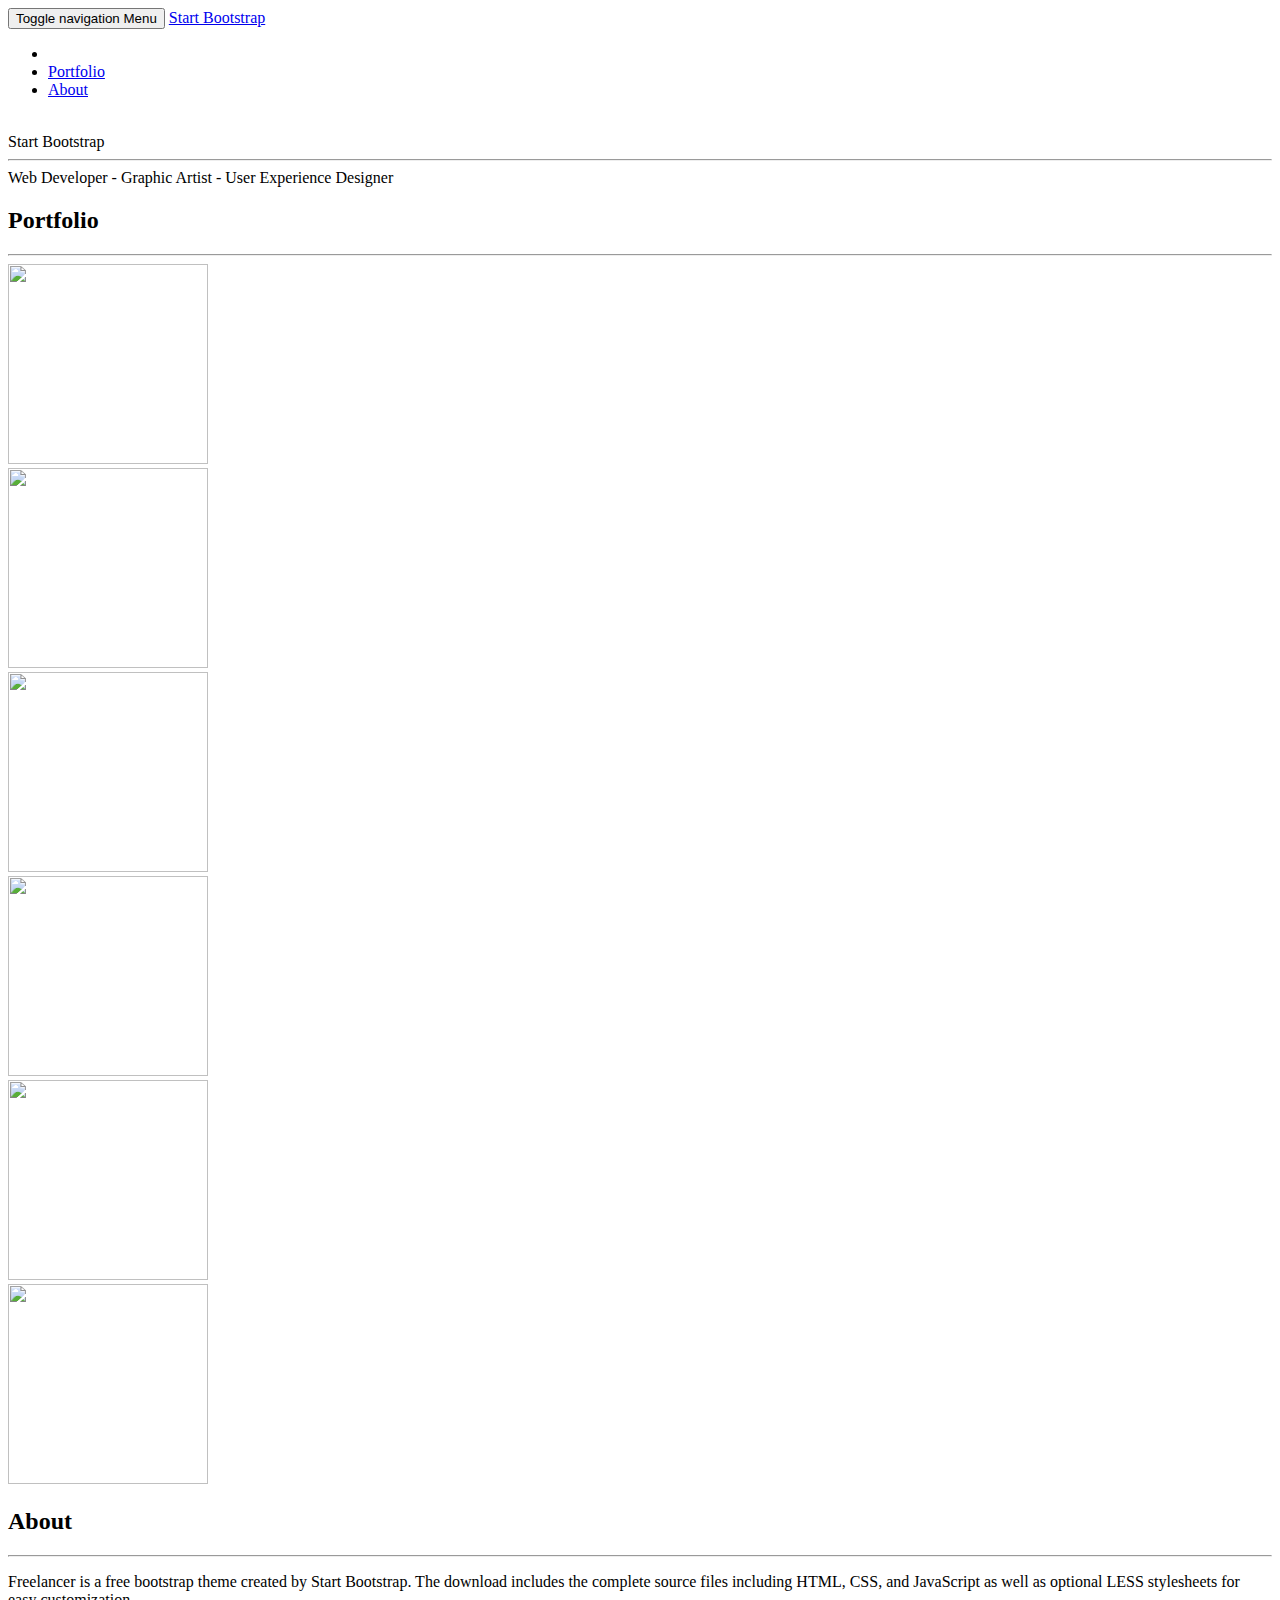
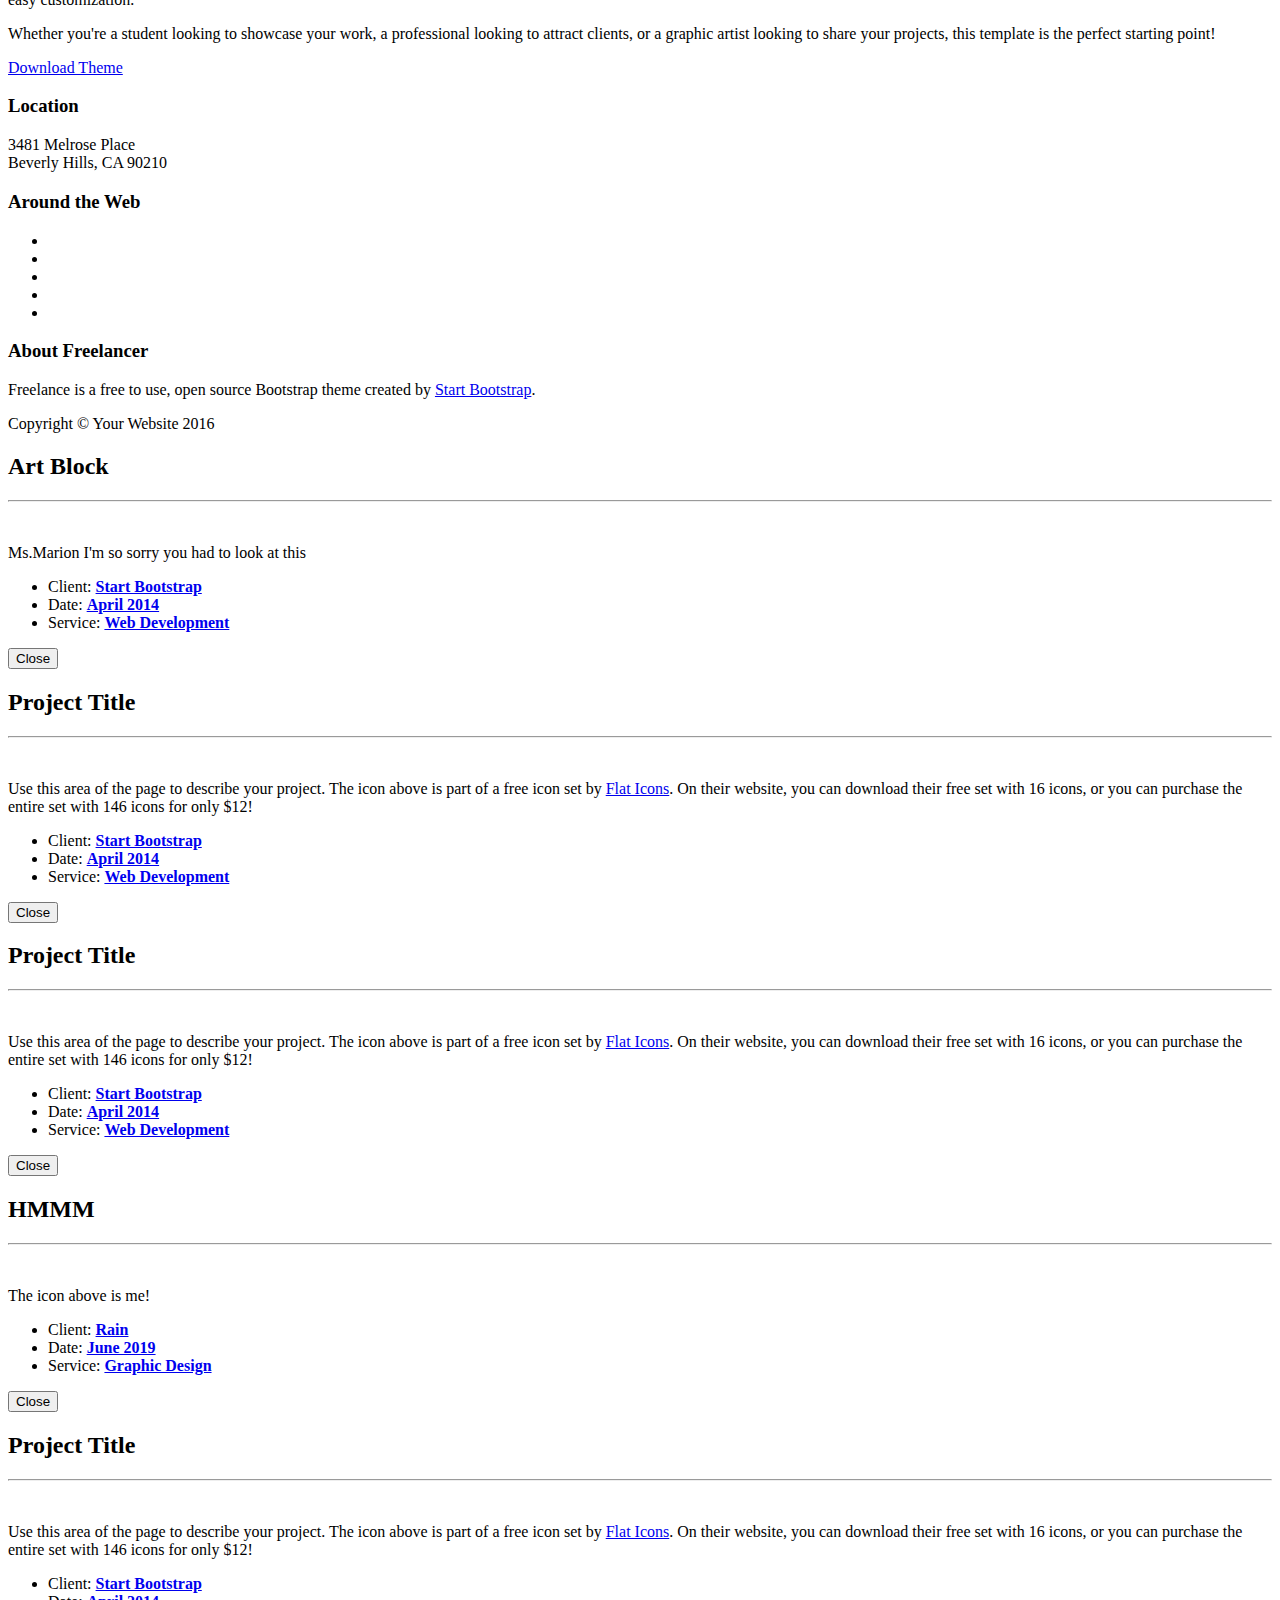
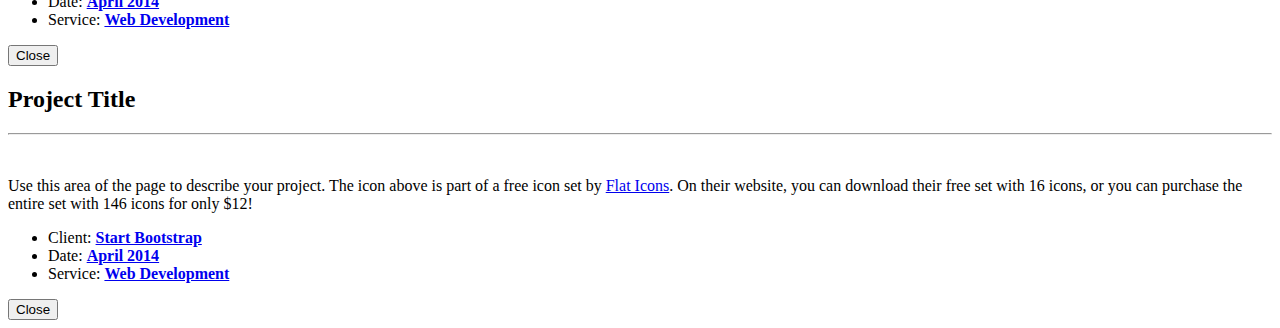
==== index.html @ fb4798d5 "Created index.html" ====
<!DOCTYPE html>
<html lang="en">

<head>

    <meta charset="utf-8">
    <meta http-equiv="X-UA-Compatible" content="IE=edge">
    <meta name="viewport" content="width=device-width, initial-scale=1">
    <meta name="description" content="">
    <meta name="author" content="">

    <title>Freelancer - Start Bootstrap Theme</title>

    <!-- Bootstrap Core CSS -->
    <link rel="stylesheet" href="https://maxcdn.bootstrapcdn.com/bootstrap/3.3.6/css/bootstrap.min.css" integrity="sha384-1q8mTJOASx8j1Au+a5WDVnPi2lkFfwwEAa8hDDdjZlpLegxhjVME1fgjWPGmkzs7" crossorigin="anonymous">

    <!-- Theme CSS -->
    <link href="style.css" rel="stylesheet">
    
    <!-- Custom Fonts -->
    <link href="font-awesome.css" rel="stylesheet">
    <link href="https://fonts.googleapis.com/css?family=Montserrat:400,700" rel="stylesheet" type="text/css">
    <link href="https://fonts.googleapis.com/css?family=Lato:400,700,400italic,700italic" rel="stylesheet" type="text/css">

    <!-- HTML5 Shim and Respond.js IE8 support of HTML5 elements and media queries -->
    <!-- WARNING: Respond.js doesn't work if you view the page via file:// -->
    <!--[if lt IE 9]>
        <script src="https://oss.maxcdn.com/libs/html5shiv/3.7.0/html5shiv.js"></script>
        <script src="https://oss.maxcdn.com/libs/respond.js/1.4.2/respond.min.js"></script>
    <![endif]-->

</head>

<body id="page-top" class="index">

    <!-- Navigation -->
    <nav id="mainNav" class="navbar navbar-default navbar-fixed-top navbar-custom">
        <div class="container">
            <!-- Brand and toggle get grouped for better mobile display -->
            <div class="navbar-header page-scroll">
                <button type="button" class="navbar-toggle" data-toggle="collapse" data-target="#bs-example-navbar-collapse-1">
                    <span class="sr-only">Toggle navigation</span> Menu <i class="fa fa-bars"></i>
                </button>
                <a class="navbar-brand" href="#page-top">Start Bootstrap</a>
            </div>

            <!-- Collect the nav links, forms, and other content for toggling -->
            <div class="collapse navbar-collapse" id="bs-example-navbar-collapse-1">
                <ul class="nav navbar-nav navbar-right">
                    <li class="hidden">
                        <a href="#page-top"></a>
                    </li>
                    <li class="page-scroll">
                        <a href="#portfolio">Portfolio</a>
                    </li>
                    <li class="page-scroll">
                        <a href="#about">About</a>
                    </li>
                </ul>
            </div>
            <!-- /.navbar-collapse -->
        </div>
        <!-- /.container-fluid -->
    </nav>

    <!-- Header -->
    <header>
        <div class="container">
            <div class="row">
                <div class="col-lg-12">
                    <img class="img-responsive" src="https://cdn.hyperdev.com/us-east-1%3A0764790b-7e21-4437-ae79-1567df87f632%2Fprofile.png" alt="">
                    <div class="intro-text">
                        <span class="name">Start Bootstrap</span>
                        <hr class="star-light">
                        <span class="skills">Web Developer - Graphic Artist - User Experience Designer</span>
                    </div>
                </div>
            </div>
        </div>
    </header>

    <!-- Portfolio Grid Section -->
    <section id="portfolio">
        <div class="container">
            <div class="row">
                <div class="col-lg-12 text-center">
                    <h2>Portfolio</h2>
                    <hr class="star-primary">
                </div>
            </div>
            <div class="row">
                <div class="col-sm-4 portfolio-item">
                    <a href="#portfolioModal1" class="portfolio-link" data-toggle="modal">
                        <div class="caption">
                            <div class="caption-content">
                                <i class="fa fa-search-plus fa-3x"></i>
                            </div>
                        </div>
                        <img src="https://cdn.glitch.com/9c5f0c00-def4-4518-adfd-aa51ab7f5b5e%2Fartblock.png?v=1560474281620" width="200" height="200" class="img-responsive" alt="">
                    </a>
                </div>
                <div class="col-sm-4 portfolio-item">
                    <a href="#portfolioModal2" class="portfolio-link" data-toggle="modal">
                        <div class="caption">
                            <div class="caption-content">
                                <i class="fa fa-search-plus fa-3x"></i>
                            </div>
                        </div>
                        <img src="hhttps://cdn.glitch.com/9c5f0c00-def4-4518-adfd-aa51ab7f5b5e%2Frainy.png?v=1560474289480" width="200" height="200" class="img-responsive" alt="">
                    </a>
                </div>
                <div class="col-sm-4 portfolio-item">
                    <a href="#portfolioModal3" class="portfolio-link" data-toggle="modal">
                        <div class="caption">
                            <div class="caption-content">
                                <i class="fa fa-search-plus fa-3x"></i>
                            </div>
                        </div>
                        <img src="https://cdn.glitch.com/9c5f0c00-def4-4518-adfd-aa51ab7f5b5e%2Fcubio.png?v=1560474296823" width="200" height="200" class="img-responsive" alt="">
                    </a>
                </div>
                <div class="col-sm-4 portfolio-item">
                    <a href="#portfolioModal4" class="portfolio-link" data-toggle="modal">
                        <div class="caption">
                            <div class="caption-content">
                                <i class="fa fa-search-plus fa-3x"></i>
                            </div>
                        </div>
                        <img src="https://cdn.glitch.com/9c5f0c00-def4-4518-adfd-aa51ab7f5b5e%2Fhm.PNG?v=1560474307210" width="200" height="200" class="img-responsive" alt="">
                    </a>
                </div>
                <div class="col-sm-4 portfolio-item">
                    <a href="#portfolioModal5" class="portfolio-link" data-toggle="modal">
                        <div class="caption">
                            <div class="caption-content">
                                <i class="fa fa-search-plus fa-3x"></i>
                            </div>
                        </div>
                        <img src="https://cdn.glitch.com/9c5f0c00-def4-4518-adfd-aa51ab7f5b5e%2Fcreacher.PNG?v=1560474322649" width="200" height="200" class="img-responsive" alt="">
                    </a>
                </div>
                <div class="col-sm-4 portfolio-item">
                    <a href="#portfolioModal6" class="portfolio-link" data-toggle="modal">
                        <div class="caption">
                            <div class="caption-content">
                                <i class="fa fa-search-plus fa-3x"></i>
                            </div>
                        </div>
                        <img src="https://cdn.glitch.com/9c5f0c00-def4-4518-adfd-aa51ab7f5b5e%2Fsmug.png?v=1560474336886" width="200" height="200" class="img-responsive" alt="">
                    </a>
                </div>
            </div>
        </div>
    </section>

    <!-- About Section -->
    <section class="success" id="about">
        <div class="container">
            <div class="row">
                <div class="col-lg-12 text-center">
                    <h2>About</h2>
                    <hr class="star-light">
                </div>
            </div>
            <div class="row">
                <div class="col-lg-4 col-lg-offset-2">
                    <p>Freelancer is a free bootstrap theme created by Start Bootstrap. The download includes the complete source files including HTML, CSS, and JavaScript as well as optional LESS stylesheets for easy customization.</p>
                </div>
                <div class="col-lg-4">
                    <p>Whether you're a student looking to showcase your work, a professional looking to attract clients, or a graphic artist looking to share your projects, this template is the perfect starting point!</p>
                </div>
                <div class="col-lg-8 col-lg-offset-2 text-center">
                    <a href="#" class="btn btn-lg btn-outline">
                        <i class="fa fa-download"></i> Download Theme
                    </a>
                </div>
            </div>
        </div>
    </section>

    <!-- Footer -->
    <footer class="text-center">
        <div class="footer-above">
            <div class="container">
                <div class="row">
                    <div class="footer-col col-md-4">
                        <h3>Location</h3>
                        <p>3481 Melrose Place
                            <br>Beverly Hills, CA 90210</p>
                    </div>
                    <div class="footer-col col-md-4">
                        <h3>Around the Web</h3>
                        <ul class="list-inline">
                            <li>
                                <a href="#" class="btn-social btn-outline"><i class="fa fa-fw fa-facebook"></i></a>
                            </li>
                            <li>
                                <a href="#" class="btn-social btn-outline"><i class="fa fa-fw fa-google-plus"></i></a>
                            </li>
                            <li>
                                <a href="#" class="btn-social btn-outline"><i class="fa fa-fw fa-twitter"></i></a>
                            </li>
                            <li>
                                <a href="#" class="btn-social btn-outline"><i class="fa fa-fw fa-linkedin"></i></a>
                            </li>
                            <li>
                                <a href="#" class="btn-social btn-outline"><i class="fa fa-fw fa-dribbble"></i></a>
                            </li>
                        </ul>
                    </div>
                    <div class="footer-col col-md-4">
                        <h3>About Freelancer</h3>
                        <p>Freelance is a free to use, open source Bootstrap theme created by <a href="http://startbootstrap.com">Start Bootstrap</a>.</p>
                    </div>
                </div>
            </div>
        </div>
        <div class="footer-below">
            <div class="container">
                <div class="row">
                    <div class="col-lg-12">
                        Copyright &copy; Your Website 2016
                    </div>
                </div>
            </div>
        </div>
    </footer>

    <!-- Scroll to Top Button (Only visible on small and extra-small screen sizes) -->
    <div class="scroll-top page-scroll hidden-sm hidden-xs hidden-lg hidden-md">
        <a class="btn btn-primary" href="#page-top">
            <i class="fa fa-chevron-up"></i>
        </a>
    </div>

    <!-- Portfolio Modals -->
    <div class="portfolio-modal modal fade" id="portfolioModal1" tabindex="-1" role="dialog" aria-hidden="true">
        <div class="modal-content">
            <div class="close-modal" data-dismiss="modal">
                <div class="lr">
                    <div class="rl">
                    </div>
                </div>
            </div>
            <div class="container">
                <div class="row">
                    <div class="col-lg-8 col-lg-offset-2">
                        <div class="modal-body">
                            <h2>Art Block</h2>
                            <hr class="star-primary">
                            <img src="https://cdn.glitch.com/9c5f0c00-def4-4518-adfd-aa51ab7f5b5e%2Fartblock.png" class="img-responsive img-centered" alt="">
                            <p>Ms.Marion I'm so sorry you had to look at this</p>
                            <ul class="list-inline item-details">
                                <li>Client:
                                    <strong><a href="http://startbootstrap.com">Start Bootstrap</a>
                                    </strong>
                                </li>
                                <li>Date:
                                    <strong><a href="http://startbootstrap.com">April 2014</a>
                                    </strong>
                                </li>
                                <li>Service:
                                    <strong><a href="http://startbootstrap.com">Web Development</a>
                                    </strong>
                                </li>
                            </ul>
                            <button type="button" class="btn btn-default" data-dismiss="modal"><i class="fa fa-times"></i> Close</button>
                        </div>
                    </div>
                </div>
            </div>
        </div>
    </div>
    <div class="portfolio-modal modal fade" id="portfolioModal2" tabindex="-1" role="dialog" aria-hidden="true">
        <div class="modal-content">
            <div class="close-modal" data-dismiss="modal">
                <div class="lr">
                    <div class="rl">
                    </div>
                </div>
            </div>
            <div class="container">
                <div class="row">
                    <div class="col-lg-8 col-lg-offset-2">
                        <div class="modal-body">
                            <h2>Project Title</h2>
                            <hr class="star-primary">
                            <img src="https://cdn.glitch.com/9c5f0c00-def4-4518-adfd-aa51ab7f5b5e%2Frainy.png?v=1560474289480" class="img-responsive img-centered" alt="">
                            <p>Use this area of the page to describe your project. The icon above is part of a free icon set by <a href="https://sellfy.com/p/8Q9P/jV3VZ/">Flat Icons</a>. On their website, you can download their free set with 16 icons, or you can purchase the entire set with 146 icons for only $12!</p>
                            <ul class="list-inline item-details">
                                <li>Client:
                                    <strong><a href="http://startbootstrap.com">Start Bootstrap</a>
                                    </strong>
                                </li>
                                <li>Date:
                                    <strong><a href="http://startbootstrap.com">April 2014</a>
                                    </strong>
                                </li>
                                <li>Service:
                                    <strong><a href="http://startbootstrap.com">Web Development</a>
                                    </strong>
                                </li>
                            </ul>
                            <button type="button" class="btn btn-default" data-dismiss="modal"><i class="fa fa-times"></i> Close</button>
                        </div>
                    </div>
                </div>
            </div>
        </div>
    </div>
    <div class="portfolio-modal modal fade" id="portfolioModal3" tabindex="-1" role="dialog" aria-hidden="true">
        <div class="modal-content">
            <div class="close-modal" data-dismiss="modal">
                <div class="lr">
                    <div class="rl">
                    </div>
                </div>
            </div>
            <div class="container">
                <div class="row">
                    <div class="col-lg-8 col-lg-offset-2">
                        <div class="modal-body">
                            <h2>Project Title</h2>
                            <hr class="star-primary">
                            <img src="https://cdn.glitch.com/9c5f0c00-def4-4518-adfd-aa51ab7f5b5e%2Fcubio.png?v=1560474296823" class="img-responsive img-centered" alt="">
                            <p>Use this area of the page to describe your project. The icon above is part of a free icon set by <a href="https://sellfy.com/p/8Q9P/jV3VZ/">Flat Icons</a>. On their website, you can download their free set with 16 icons, or you can purchase the entire set with 146 icons for only $12!</p>
                            <ul class="list-inline item-details">
                                <li>Client:
                                    <strong><a href="http://startbootstrap.com">Start Bootstrap</a>
                                    </strong>
                                </li>
                                <li>Date:
                                    <strong><a href="http://startbootstrap.com">April 2014</a>
                                    </strong>
                                </li>
                                <li>Service:
                                    <strong><a href="http://startbootstrap.com">Web Development</a>
                                    </strong>
                                </li>
                            </ul>
                            <button type="button" class="btn btn-default" data-dismiss="modal"><i class="fa fa-times"></i> Close</button>
                        </div>
                    </div>
                </div>
            </div>
        </div>
    </div>
    <div class="portfolio-modal modal fade" id="portfolioModal4" tabindex="-1" role="dialog" aria-hidden="true">
        <div class="modal-content">
            <div class="close-modal" data-dismiss="modal">
                <div class="lr">
                    <div class="rl">
                    </div>
                </div>
            </div>
            <div class="container">
                <div class="row">
                    <div class="col-lg-8 col-lg-offset-2">
                        <div class="modal-body">
                            <h2>HMMM</h2>
                            <hr class="star-primary">
                            <img src="https://cdn.glitch.com/9c5f0c00-def4-4518-adfd-aa51ab7f5b5e%2Fhm.PNG?v=1560474307210" class="img-responsive img-centered" alt="">
                            <p>The icon above is me!</p>
                            <ul class="list-inline item-details">
                                <li>Client:
                                    <strong><a href="http://startbootstrap.com">Rain</a>
                                    </strong>
                                </li>
                                <li>Date:
                                    <strong><a href="http://startbootstrap.com">June 2019</a>
                                    </strong>
                                </li>
                                <li>Service:
                                    <strong><a href="http://startbootstrap.com">Graphic Design</a>
                                    </strong>
                                </li>
                            </ul>
                            <button type="button" class="btn btn-default" data-dismiss="modal"><i class="fa fa-times"></i> Close</button>
                        </div>
                    </div>
                </div>
            </div>
        </div>
    </div>
    <div class="portfolio-modal modal fade" id="portfolioModal5" tabindex="-1" role="dialog" aria-hidden="true">
        <div class="modal-content">
            <div class="close-modal" data-dismiss="modal">
                <div class="lr">
                    <div class="rl">
                    </div>
                </div>
            </div>
            <div class="container">
                <div class="row">
                    <div class="col-lg-8 col-lg-offset-2">
                        <div class="modal-body">
                            <h2>Project Title</h2>
                            <hr class="star-primary">
                            <img src="https://cdn.glitch.com/9c5f0c00-def4-4518-adfd-aa51ab7f5b5e%2Fcreacher.PNG?v=1560474322649" class="img-responsive img-centered" alt="">
                            <p>Use this area of the page to describe your project. The icon above is part of a free icon set by <a href="https://sellfy.com/p/8Q9P/jV3VZ/">Flat Icons</a>. On their website, you can download their free set with 16 icons, or you can purchase the entire set with 146 icons for only $12!</p>
                            <ul class="list-inline item-details">
                                <li>Client:
                                    <strong><a href="http://startbootstrap.com">Start Bootstrap</a>
                                    </strong>
                                </li>
                                <li>Date:
                                    <strong><a href="http://startbootstrap.com">April 2014</a>
                                    </strong>
                                </li>
                                <li>Service:
                                    <strong><a href="http://startbootstrap.com">Web Development</a>
                                    </strong>
                                </li>
                            </ul>
                            <button type="button" class="btn btn-default" data-dismiss="modal"><i class="fa fa-times"></i> Close</button>
                        </div>
                    </div>
                </div>
            </div>
        </div>
    </div>
    <div class="portfolio-modal modal fade" id="portfolioModal6" tabindex="-1" role="dialog" aria-hidden="true">
        <div class="modal-content">
            <div class="close-modal" data-dismiss="modal">
                <div class="lr">
                    <div class="rl">
                    </div>
                </div>
            </div>
            <div class="container">
                <div class="row">
                    <div class="col-lg-8 col-lg-offset-2">
                        <div class="modal-body">
                            <h2>Project Title</h2>
                            <hr class="star-primary">
                            <img src="https://cdn.glitch.com/9c5f0c00-def4-4518-adfd-aa51ab7f5b5e%2Fsmug.png?v=1560474336886" class="img-responsive img-centered" alt="">
                            <p>Use this area of the page to describe your project. The icon above is part of a free icon set by <a href="https://sellfy.com/p/8Q9P/jV3VZ/">Flat Icons</a>. On their website, you can download their free set with 16 icons, or you can purchase the entire set with 146 icons for only $12!</p>
                            <ul class="list-inline item-details">
                                <li>Client:
                                    <strong><a href="http://startbootstrap.com">Start Bootstrap</a>
                                    </strong>
                                </li>
                                <li>Date:
                                    <strong><a href="http://startbootstrap.com">April 2014</a>
                                    </strong>
                                </li>
                                <li>Service:
                                    <strong><a href="http://startbootstrap.com">Web Development</a>
                                    </strong>
                                </li>
                            </ul>
                            <button type="button" class="btn btn-default" data-dismiss="modal"><i class="fa fa-times"></i> Close</button>
                        </div>
                    </div>
                </div>
            </div>
        </div>
    </div>

    <!-- jQuery -->
    <script src="https://code.jquery.com/jquery-2.2.1.min.js"
        integrity="sha256-gvQgAFzTH6trSrAWoH1iPo9Xc96QxSZ3feW6kem+O00="
        crossorigin="anonymous"></script>

    <!-- Bootstrap Core JavaScript -->
    <script src="https://maxcdn.bootstrapcdn.com/bootstrap/3.3.6/js/bootstrap.min.js" integrity="sha384-0mSbJDEHialfmuBBQP6A4Qrprq5OVfW37PRR3j5ELqxss1yVqOtnepnHVP9aJ7xS" crossorigin="anonymous"></script>

    <!-- Plugin JavaScript -->
    <script src="https://cdnjs.cloudflare.com/ajax/libs/jquery-easing/1.3/jquery.easing.min.js"></script>

    <!-- Theme JavaScript -->
    <script src="client.js"></script>
    
    <!-- FontAwesome CDN -->
    <script src="https://use.fontawesome.com/fcb170d64e.js"></script>

  
</body>

</html>
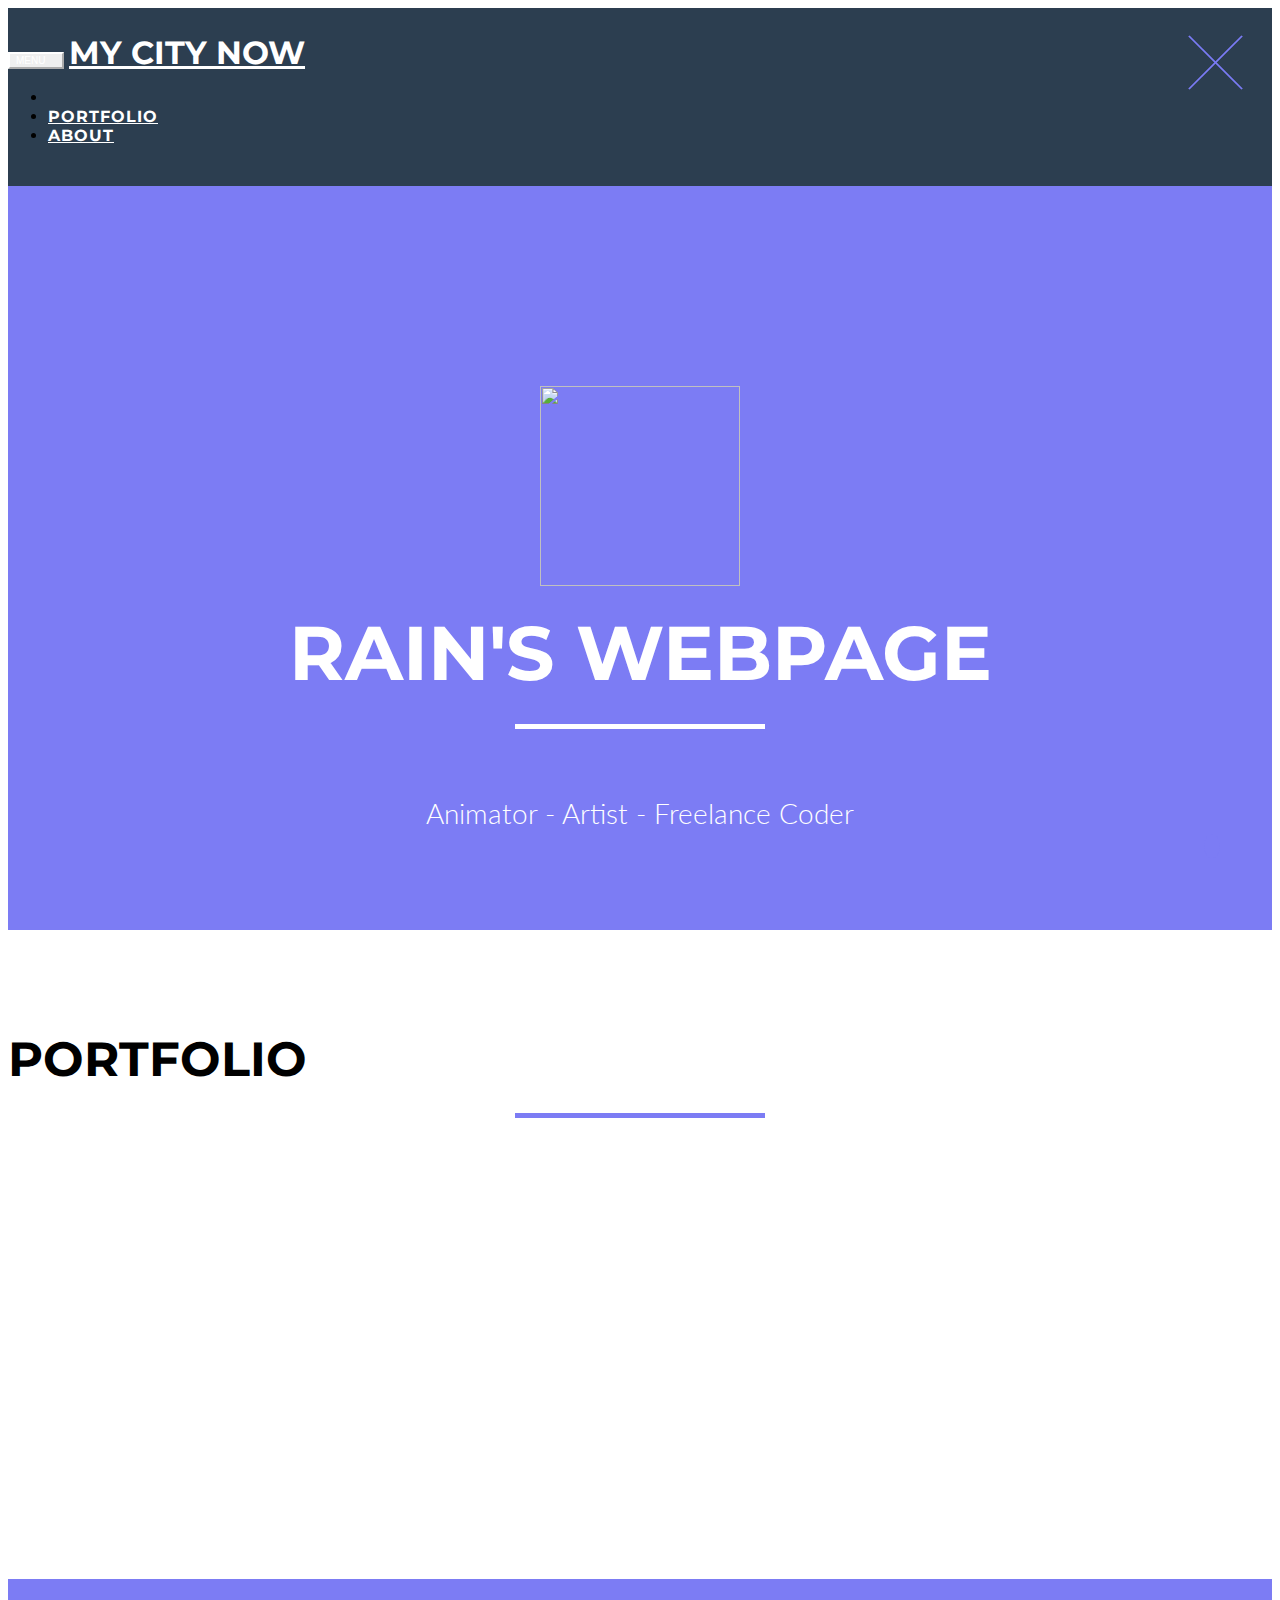
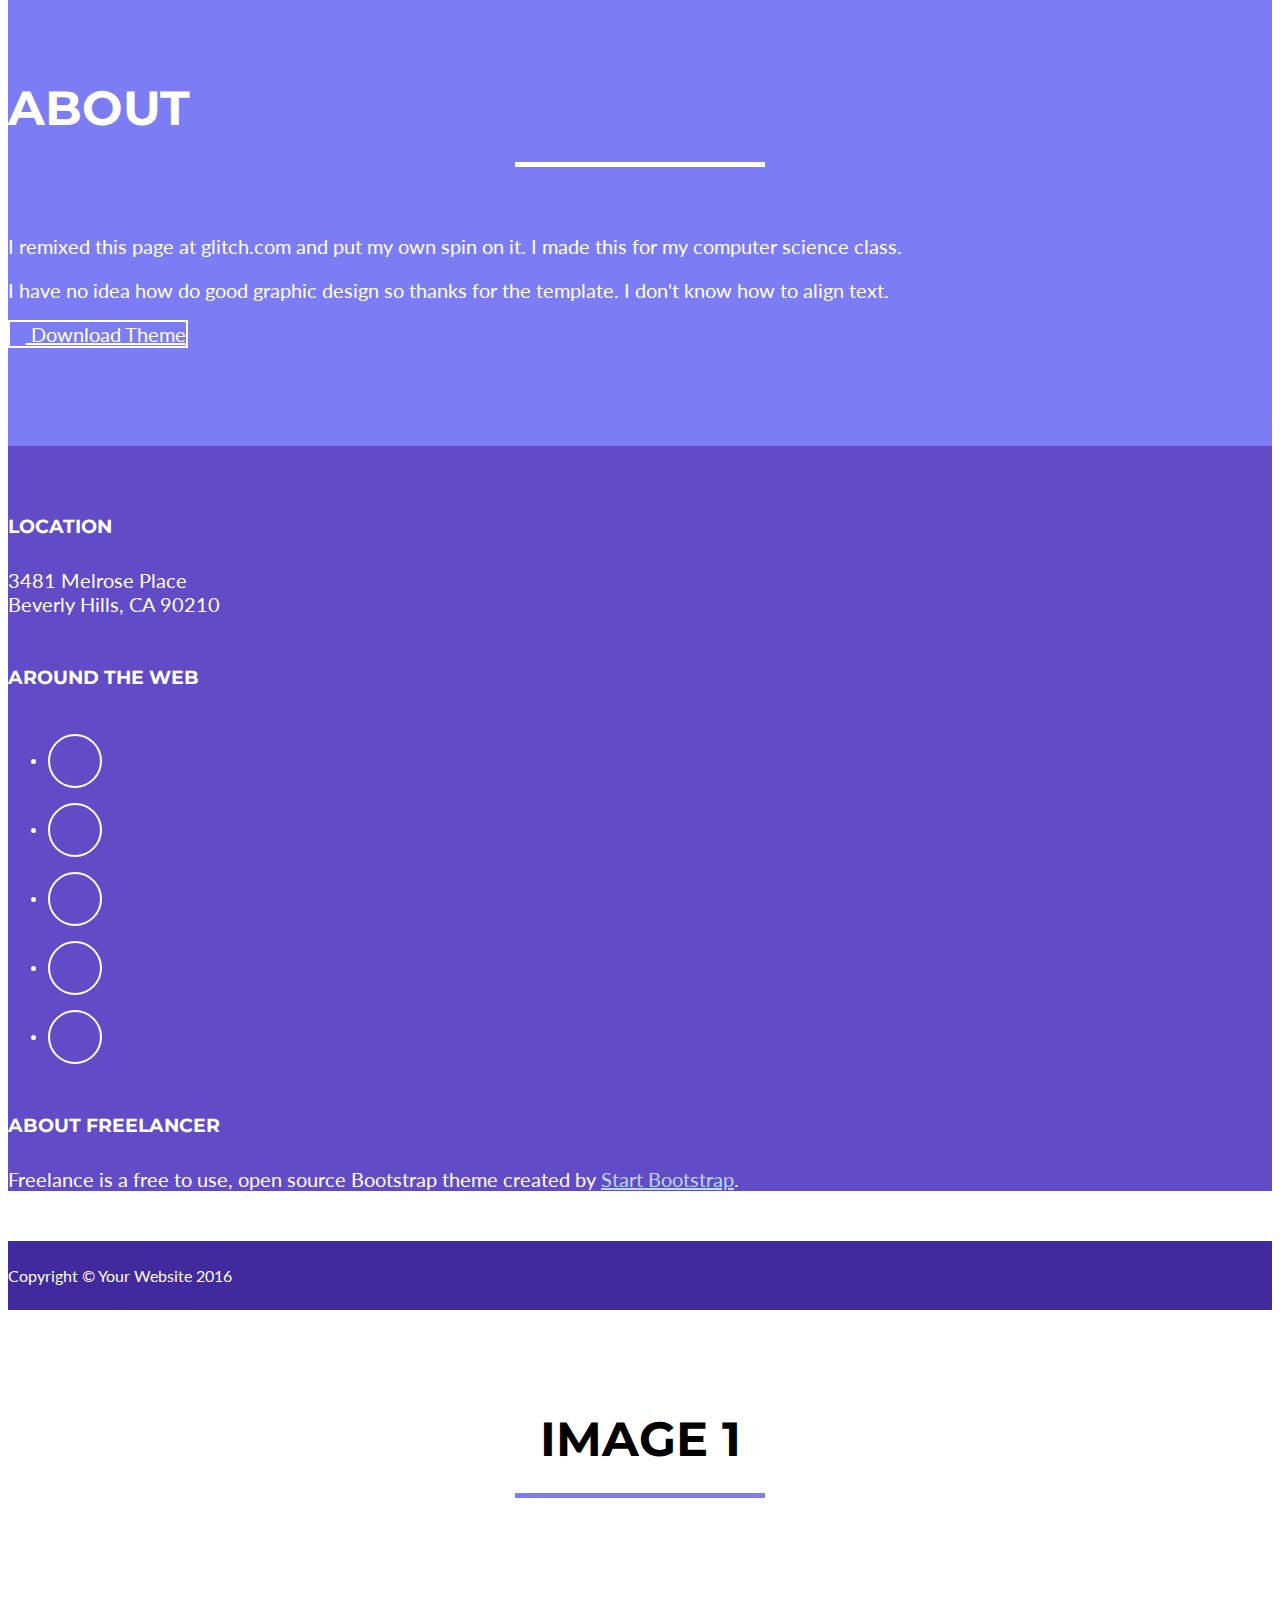
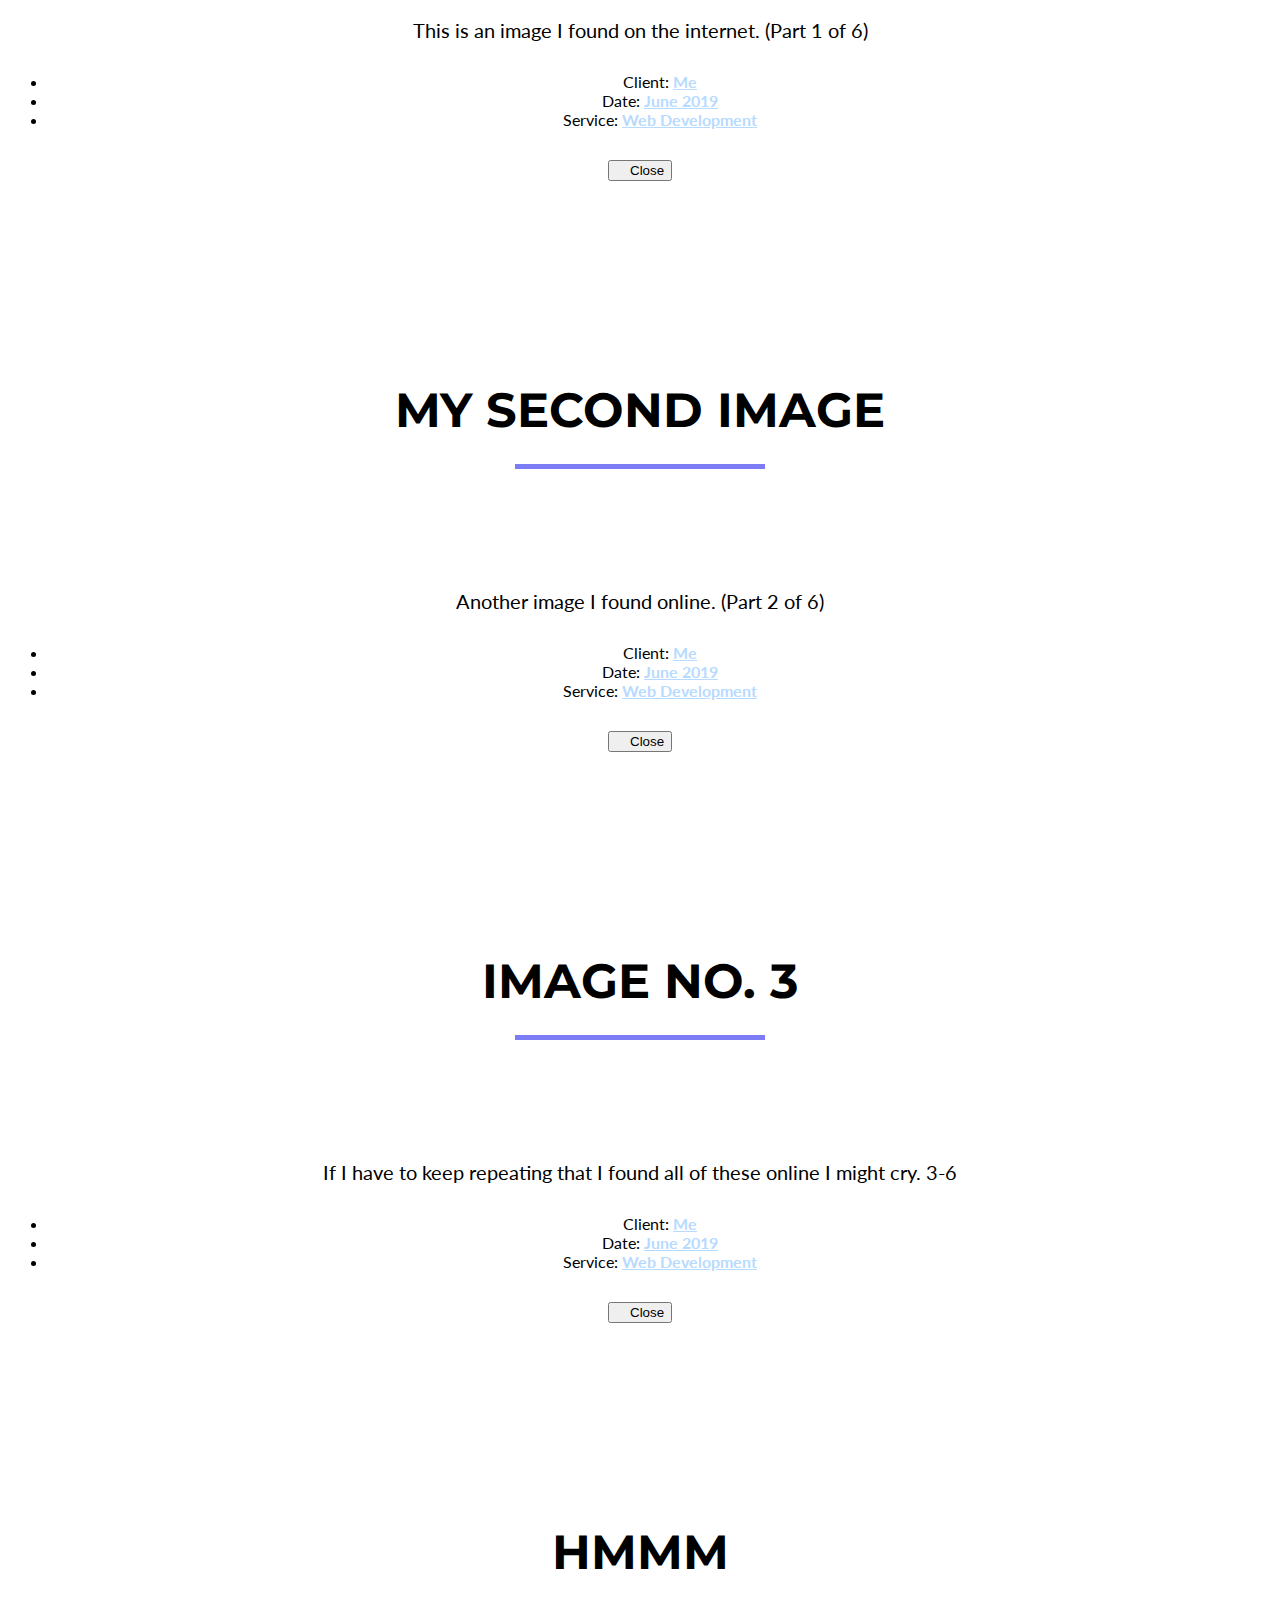
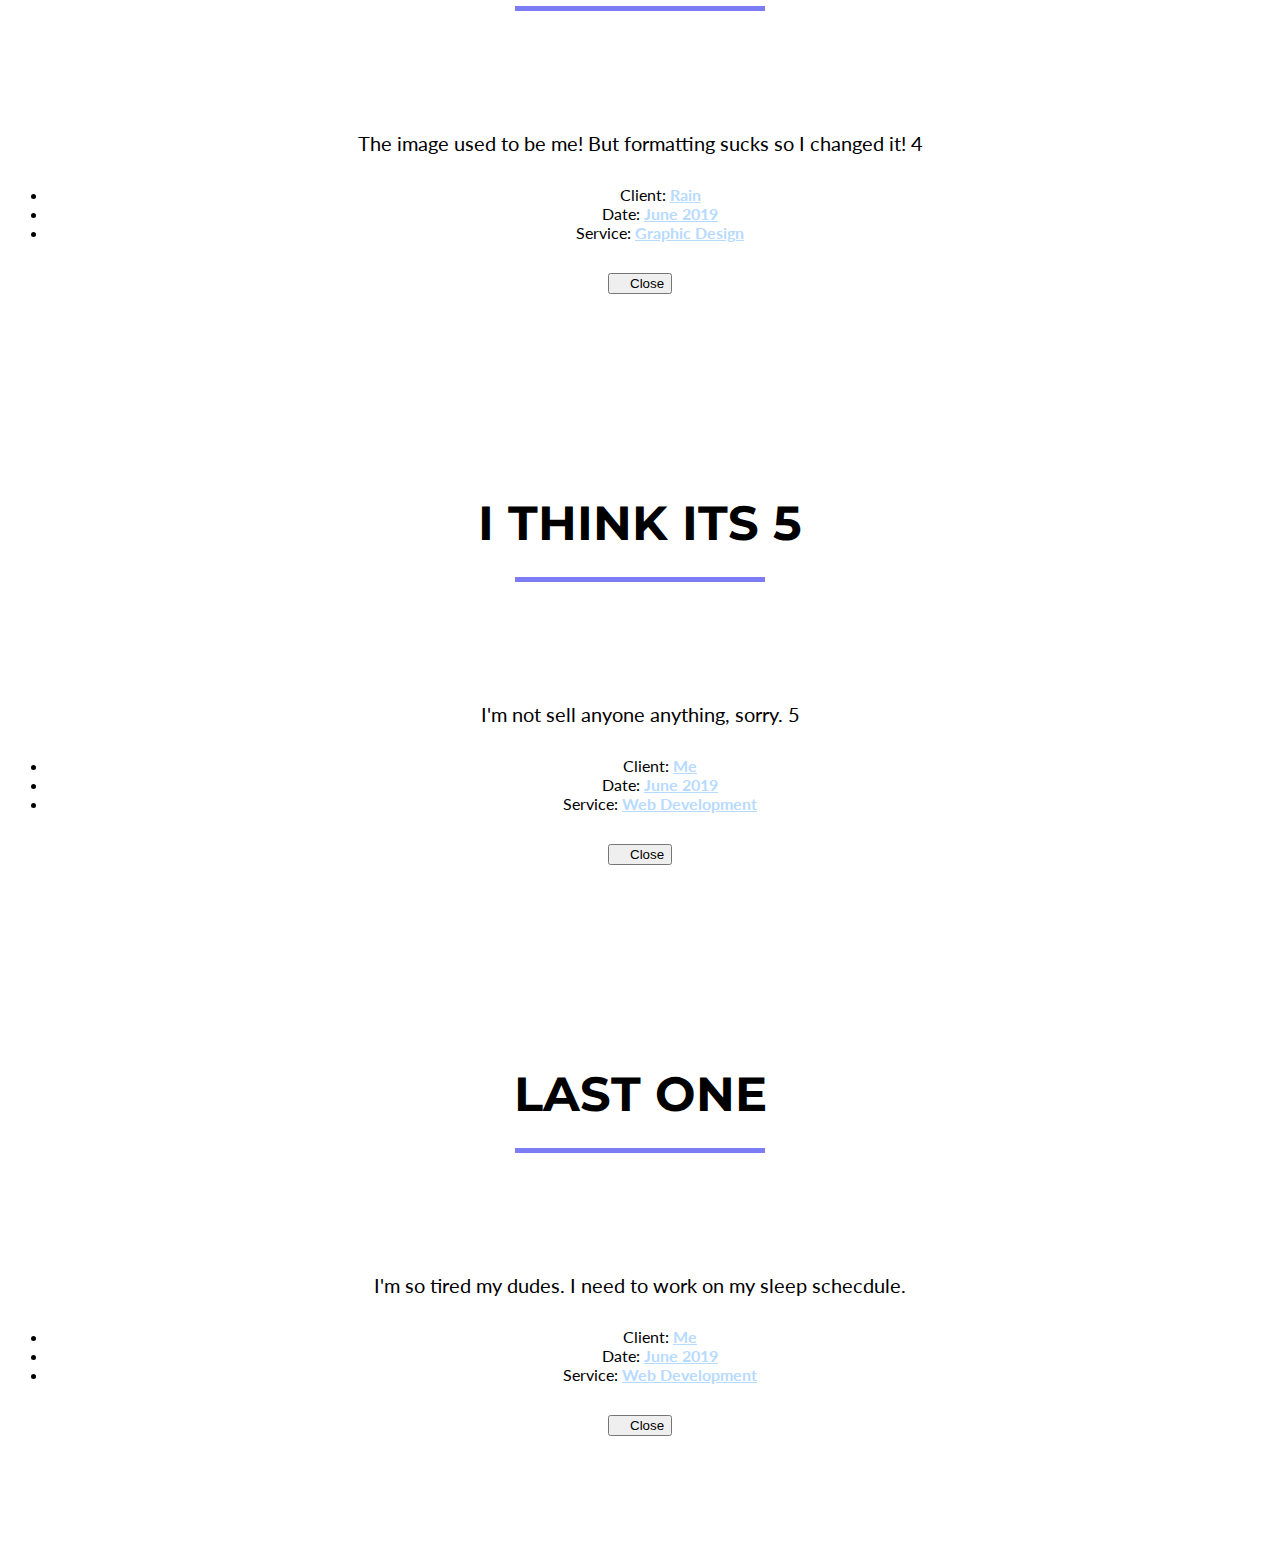
==== commit d6f537f7: "Update index.html" ====
--- a/index.html
+++ b/index.html
@@ -41,7 +41,7 @@
                 <button type="button" class="navbar-toggle" data-toggle="collapse" data-target="#bs-example-navbar-collapse-1">
                     <span class="sr-only">Toggle navigation</span> Menu <i class="fa fa-bars"></i>
                 </button>
-                <a class="navbar-brand" href="#page-top">Start Bootstrap</a>
+                <a class="navbar-brand" href="#page-top">My City Now</a>
             </div>
 
             <!-- Collect the nav links, forms, and other content for toggling -->
@@ -68,11 +68,11 @@
         <div class="container">
             <div class="row">
                 <div class="col-lg-12">
-                    <img class="img-responsive" src="https://cdn.hyperdev.com/us-east-1%3A0764790b-7e21-4437-ae79-1567df87f632%2Fprofile.png" alt="">
+                    <img class="img-responsive" src="https://cdn.glitch.com/9c5f0c00-def4-4518-adfd-aa51ab7f5b5e%2Fartblock.png?v=1560474281620" width=200 height=200 alt="">
                     <div class="intro-text">
-                        <span class="name">Start Bootstrap</span>
+                        <span class="name">Rain's Webpage</span>
                         <hr class="star-light">
-                        <span class="skills">Web Developer - Graphic Artist - User Experience Designer</span>
+                        <span class="skills">Animator - Artist - Freelance Coder</span>
                     </div>
                 </div>
             </div>
@@ -96,7 +96,7 @@
                                 <i class="fa fa-search-plus fa-3x"></i>
                             </div>
                         </div>
-                        <img src="https://cdn.glitch.com/9c5f0c00-def4-4518-adfd-aa51ab7f5b5e%2Fartblock.png?v=1560474281620" width="200" height="200" class="img-responsive" alt="">
+                        <img src="https://cdn.glitch.com/9c5f0c00-def4-4518-adfd-aa51ab7f5b5e%2Fimages.jpg?v=1560554981116" class="img-responsive" alt="">
                     </a>
                 </div>
                 <div class="col-sm-4 portfolio-item">
@@ -106,7 +106,7 @@
                                 <i class="fa fa-search-plus fa-3x"></i>
                             </div>
                         </div>
-                        <img src="hhttps://cdn.glitch.com/9c5f0c00-def4-4518-adfd-aa51ab7f5b5e%2Frainy.png?v=1560474289480" width="200" height="200" class="img-responsive" alt="">
+                        <img src="https://cdn.glitch.com/9c5f0c00-def4-4518-adfd-aa51ab7f5b5e%2FMirrors5_result-900x650.jpg?v=1560554981561" class="img-responsive" alt="">
                     </a>
                 </div>
                 <div class="col-sm-4 portfolio-item">
@@ -116,7 +116,7 @@
                                 <i class="fa fa-search-plus fa-3x"></i>
                             </div>
                         </div>
-                        <img src="https://cdn.glitch.com/9c5f0c00-def4-4518-adfd-aa51ab7f5b5e%2Fcubio.png?v=1560474296823" width="200" height="200" class="img-responsive" alt="">
+                        <img src="https://cdn.glitch.com/9c5f0c00-def4-4518-adfd-aa51ab7f5b5e%2FTIGER...BUNNY.full.2005632.jpg?v=1560554981780" class="img-responsive" alt="">
                     </a>
                 </div>
                 <div class="col-sm-4 portfolio-item">
@@ -126,7 +126,7 @@
                                 <i class="fa fa-search-plus fa-3x"></i>
                             </div>
                         </div>
-                        <img src="https://cdn.glitch.com/9c5f0c00-def4-4518-adfd-aa51ab7f5b5e%2Fhm.PNG?v=1560474307210" width="200" height="200" class="img-responsive" alt="">
+                        <img src="https://cdn.glitch.com/9c5f0c00-def4-4518-adfd-aa51ab7f5b5e%2FLaserfabrik-LEA-PLS-2018-900x650.jpg?v=1560554981971" class="img-responsive" alt="">
                     </a>
                 </div>
                 <div class="col-sm-4 portfolio-item">
@@ -136,7 +136,7 @@
                                 <i class="fa fa-search-plus fa-3x"></i>
                             </div>
                         </div>
-                        <img src="https://cdn.glitch.com/9c5f0c00-def4-4518-adfd-aa51ab7f5b5e%2Fcreacher.PNG?v=1560474322649" width="200" height="200" class="img-responsive" alt="">
+                        <img src="https://cdn.glitch.com/9c5f0c00-def4-4518-adfd-aa51ab7f5b5e%2FDouble.Scoop.full.2505921.png?v=1560554996148" class="img-responsive" alt="">
                     </a>
                 </div>
                 <div class="col-sm-4 portfolio-item">
@@ -146,7 +146,7 @@
                                 <i class="fa fa-search-plus fa-3x"></i>
                             </div>
                         </div>
-                        <img src="https://cdn.glitch.com/9c5f0c00-def4-4518-adfd-aa51ab7f5b5e%2Fsmug.png?v=1560474336886" width="200" height="200" class="img-responsive" alt="">
+                        <img src="https://cdn.glitch.com/9c5f0c00-def4-4518-adfd-aa51ab7f5b5e%2Fcoconut.png?v=1560554996698" class="img-responsive" alt="">
                     </a>
                 </div>
             </div>
@@ -164,10 +164,10 @@
             </div>
             <div class="row">
                 <div class="col-lg-4 col-lg-offset-2">
-                    <p>Freelancer is a free bootstrap theme created by Start Bootstrap. The download includes the complete source files including HTML, CSS, and JavaScript as well as optional LESS stylesheets for easy customization.</p>
+                    <p>I remixed this page at glitch.com and put my own spin on it. I made this for my computer science class.</p>
                 </div>
                 <div class="col-lg-4">
-                    <p>Whether you're a student looking to showcase your work, a professional looking to attract clients, or a graphic artist looking to share your projects, this template is the perfect starting point!</p>
+                    <p>I have no idea how do good graphic design so thanks for the template. I don't know how to align text.</p>
                 </div>
                 <div class="col-lg-8 col-lg-offset-2 text-center">
                     <a href="#" class="btn btn-lg btn-outline">
@@ -246,17 +246,17 @@
                 <div class="row">
                     <div class="col-lg-8 col-lg-offset-2">
                         <div class="modal-body">
-                            <h2>Art Block</h2>
-                            <hr class="star-primary">
-                            <img src="https://cdn.glitch.com/9c5f0c00-def4-4518-adfd-aa51ab7f5b5e%2Fartblock.png" class="img-responsive img-centered" alt="">
-                            <p>Ms.Marion I'm so sorry you had to look at this</p>
-                            <ul class="list-inline item-details">
-                                <li>Client:
-                                    <strong><a href="http://startbootstrap.com">Start Bootstrap</a>
-                                    </strong>
-                                </li>
-                                <li>Date:
-                                    <strong><a href="http://startbootstrap.com">April 2014</a>
+                            <h2>Image 1</h2>
+                            <hr class="star-primary">
+                            <img src="https://cdn.glitch.com/9c5f0c00-def4-4518-adfd-aa51ab7f5b5e%2Fimages.jpg?v=1560554981116" class="img-responsive img-centered" alt="">
+                            <p>This is an image I found on the internet. (Part 1 of 6)</p>
+                            <ul class="list-inline item-details">
+                                <li>Client:
+                                    <strong><a href="http://startbootstrap.com">Me</a>
+                                    </strong>
+                                </li>
+                                <li>Date:
+                                    <strong><a href="http://startbootstrap.com">June 2019</a>
                                     </strong>
                                 </li>
                                 <li>Service:
@@ -283,17 +283,17 @@
                 <div class="row">
                     <div class="col-lg-8 col-lg-offset-2">
                         <div class="modal-body">
-                            <h2>Project Title</h2>
-                            <hr class="star-primary">
-                            <img src="https://cdn.glitch.com/9c5f0c00-def4-4518-adfd-aa51ab7f5b5e%2Frainy.png?v=1560474289480" class="img-responsive img-centered" alt="">
-                            <p>Use this area of the page to describe your project. The icon above is part of a free icon set by <a href="https://sellfy.com/p/8Q9P/jV3VZ/">Flat Icons</a>. On their website, you can download their free set with 16 icons, or you can purchase the entire set with 146 icons for only $12!</p>
-                            <ul class="list-inline item-details">
-                                <li>Client:
-                                    <strong><a href="http://startbootstrap.com">Start Bootstrap</a>
-                                    </strong>
-                                </li>
-                                <li>Date:
-                                    <strong><a href="http://startbootstrap.com">April 2014</a>
+                            <h2>My Second Image</h2>
+                            <hr class="star-primary">
+                            <img src="https://cdn.glitch.com/9c5f0c00-def4-4518-adfd-aa51ab7f5b5e%2FMirrors5_result-900x650.jpg?v=1560554981561" class="img-responsive img-centered" alt="">
+                            <p>Another image I found online. (Part 2 of 6)</p>
+                            <ul class="list-inline item-details">
+                                <li>Client:
+                                    <strong><a href="http://startbootstrap.com">Me</a>
+                                    </strong>
+                                </li>
+                                <li>Date:
+                                    <strong><a href="http://startbootstrap.com">June 2019</a>
                                     </strong>
                                 </li>
                                 <li>Service:
@@ -320,17 +320,17 @@
                 <div class="row">
                     <div class="col-lg-8 col-lg-offset-2">
                         <div class="modal-body">
-                            <h2>Project Title</h2>
-                            <hr class="star-primary">
-                            <img src="https://cdn.glitch.com/9c5f0c00-def4-4518-adfd-aa51ab7f5b5e%2Fcubio.png?v=1560474296823" class="img-responsive img-centered" alt="">
-                            <p>Use this area of the page to describe your project. The icon above is part of a free icon set by <a href="https://sellfy.com/p/8Q9P/jV3VZ/">Flat Icons</a>. On their website, you can download their free set with 16 icons, or you can purchase the entire set with 146 icons for only $12!</p>
-                            <ul class="list-inline item-details">
-                                <li>Client:
-                                    <strong><a href="http://startbootstrap.com">Start Bootstrap</a>
-                                    </strong>
-                                </li>
-                                <li>Date:
-                                    <strong><a href="http://startbootstrap.com">April 2014</a>
+                            <h2>Image No. 3</h2>
+                            <hr class="star-primary">
+                            <img src="https://cdn.glitch.com/9c5f0c00-def4-4518-adfd-aa51ab7f5b5e%2FTIGER...BUNNY.full.2005632.jpg?v=1560554981780" class="img-responsive img-centered" alt="">
+                            <p>If I have to keep repeating that I found all of these online I might cry. 3-6</p>
+                            <ul class="list-inline item-details">
+                                <li>Client:
+                                    <strong><a href="http://startbootstrap.com">Me</a>
+                                    </strong>
+                                </li>
+                                <li>Date:
+                                    <strong><a href="http://startbootstrap.com">June 2019</a>
                                     </strong>
                                 </li>
                                 <li>Service:
@@ -359,8 +359,8 @@
                         <div class="modal-body">
                             <h2>HMMM</h2>
                             <hr class="star-primary">
-                            <img src="https://cdn.glitch.com/9c5f0c00-def4-4518-adfd-aa51ab7f5b5e%2Fhm.PNG?v=1560474307210" class="img-responsive img-centered" alt="">
-                            <p>The icon above is me!</p>
+                            <img src="https://cdn.glitch.com/9c5f0c00-def4-4518-adfd-aa51ab7f5b5e%2FLaserfabrik-LEA-PLS-2018-900x650.jpg?v=1560554981971" class="img-responsive img-centered" alt="">
+                            <p>The image used to be me! But formatting sucks so I changed it! 4</p>
                             <ul class="list-inline item-details">
                                 <li>Client:
                                     <strong><a href="http://startbootstrap.com">Rain</a>
@@ -394,17 +394,17 @@
                 <div class="row">
                     <div class="col-lg-8 col-lg-offset-2">
                         <div class="modal-body">
-                            <h2>Project Title</h2>
-                            <hr class="star-primary">
-                            <img src="https://cdn.glitch.com/9c5f0c00-def4-4518-adfd-aa51ab7f5b5e%2Fcreacher.PNG?v=1560474322649" class="img-responsive img-centered" alt="">
-                            <p>Use this area of the page to describe your project. The icon above is part of a free icon set by <a href="https://sellfy.com/p/8Q9P/jV3VZ/">Flat Icons</a>. On their website, you can download their free set with 16 icons, or you can purchase the entire set with 146 icons for only $12!</p>
-                            <ul class="list-inline item-details">
-                                <li>Client:
-                                    <strong><a href="http://startbootstrap.com">Start Bootstrap</a>
-                                    </strong>
-                                </li>
-                                <li>Date:
-                                    <strong><a href="http://startbootstrap.com">April 2014</a>
+                            <h2>I think its 5</h2>
+                            <hr class="star-primary">
+                            <img src="https://cdn.glitch.com/9c5f0c00-def4-4518-adfd-aa51ab7f5b5e%2FDouble.Scoop.full.2505921.png?v=1560554996148" class="img-responsive img-centered" alt="">
+                            <p>I'm not sell anyone anything, sorry. 5</p>
+                            <ul class="list-inline item-details">
+                                <li>Client:
+                                    <strong><a href="http://startbootstrap.com">Me</a>
+                                    </strong>
+                                </li>
+                                <li>Date:
+                                    <strong><a href="http://startbootstrap.com">June 2019</a>
                                     </strong>
                                 </li>
                                 <li>Service:
@@ -431,17 +431,17 @@
                 <div class="row">
                     <div class="col-lg-8 col-lg-offset-2">
                         <div class="modal-body">
-                            <h2>Project Title</h2>
-                            <hr class="star-primary">
-                            <img src="https://cdn.glitch.com/9c5f0c00-def4-4518-adfd-aa51ab7f5b5e%2Fsmug.png?v=1560474336886" class="img-responsive img-centered" alt="">
-                            <p>Use this area of the page to describe your project. The icon above is part of a free icon set by <a href="https://sellfy.com/p/8Q9P/jV3VZ/">Flat Icons</a>. On their website, you can download their free set with 16 icons, or you can purchase the entire set with 146 icons for only $12!</p>
-                            <ul class="list-inline item-details">
-                                <li>Client:
-                                    <strong><a href="http://startbootstrap.com">Start Bootstrap</a>
-                                    </strong>
-                                </li>
-                                <li>Date:
-                                    <strong><a href="http://startbootstrap.com">April 2014</a>
+                            <h2>Last One</h2>
+                            <hr class="star-primary">
+                            <img src="https://cdn.glitch.com/9c5f0c00-def4-4518-adfd-aa51ab7f5b5e%2Fcoconut.png?v=1560554996698" class="img-responsive img-centered" alt="">
+                            <p>I'm so tired my dudes. I need to work on my sleep schecdule.</p>
+                            <ul class="list-inline item-details">
+                                <li>Client:
+                                    <strong><a href="http://startbootstrap.com">Me</a>
+                                    </strong>
+                                </li>
+                                <li>Date:
+                                    <strong><a href="http://startbootstrap.com">June 2019</a>
                                     </strong>
                                 </li>
                                 <li>Service:
--- a/style.css
+++ b/style.css
@@ -0,0 +1,505 @@
+/*!
+ * Start Bootstrap - Freelancer v1.1.0 (http://startbootstrap.com/template-overviews/freelancer)
+ * Copyright 2013-2016 Start Bootstrap
+ * Licensed under MIT (https://github.com/BlackrockDigital/startbootstrap/blob/gh-pages/LICENSE)
+ */
+body {
+  font-family: 'Lato', 'Helvetica Neue', Helvetica, Arial, sans-serif;
+  overflow-x: hidden;
+}
+p {
+  font-size: 20px;
+}
+p.small {
+  font-size: 16px;
+}
+a,
+a:hover,
+a:focus,
+a:active,
+a.active {
+  color: #b7daff;
+  outline: none;
+}
+h1,
+h2,
+h3,
+h4,
+h5,
+h6 {
+  font-family: "Montserrat", "Helvetica Neue", Helvetica, Arial, sans-serif;
+  text-transform: uppercase;
+  font-weight: 700;
+}
+hr.star-light,
+hr.star-primary {
+  padding: 0;
+  border: none;
+  border-top: solid 5px;
+  text-align: center;
+  max-width: 250px;
+  margin: 25px auto 30px;
+}
+hr.star-light:after,
+hr.star-primary:after {
+  content: "\f005";
+  font-family: FontAwesome;
+  display: inline-block;
+  position: relative;
+  top: -0.8em;
+  font-size: 2em;
+  padding: 0 0.25em;
+}
+hr.star-light {
+  border-color: white;
+}
+hr.star-light:after {
+  background-color: #7c7cf4;
+  color: white;
+}
+hr.star-primary {
+  border-color: #7c7cf4;
+}
+hr.star-primary:after {
+  background-color: white;
+  color: #b7daff;
+}
+.img-centered {
+  margin: 0 auto;
+}
+header {
+  text-align: center;
+  background: #7c7cf4;
+  color: white;
+}
+header .container {
+  padding-top: 100px;
+  padding-bottom: 50px;
+}
+header img {
+  display: block;
+  margin: 0 auto 20px;
+}
+header .intro-text .name {
+  display: block;
+  font-family: "Montserrat", "Helvetica Neue", Helvetica, Arial, sans-serif;
+  text-transform: uppercase;
+  font-weight: 700;
+  font-size: 2em;
+}
+header .intro-text .skills {
+  font-size: 1.25em;
+  font-weight: 300;
+}
+@media (min-width: 768px) {
+  header .container {
+    padding-top: 200px;
+    padding-bottom: 100px;
+  }
+  header .intro-text .name {
+    font-size: 4.75em;
+  }
+  header .intro-text .skills {
+    font-size: 1.75em;
+  }
+}
+.navbar-custom {
+  background: #2C3E50;
+  font-family: "Montserrat", "Helvetica Neue", Helvetica, Arial, sans-serif;
+  text-transform: uppercase;
+  font-weight: 700;
+  border: none;
+}
+.navbar-custom a:focus {
+  outline: none;
+}
+.navbar-custom .navbar-brand {
+  color: white;
+}
+.navbar-custom .navbar-brand:hover,
+.navbar-custom .navbar-brand:focus,
+.navbar-custom .navbar-brand:active,
+.navbar-custom .navbar-brand.active {
+  color: white;
+}
+.navbar-custom .navbar-nav {
+  letter-spacing: 1px;
+}
+.navbar-custom .navbar-nav li a {
+  color: white;
+}
+.navbar-custom .navbar-nav li a:hover {
+  color: #18BC9C;
+  outline: none;
+}
+.navbar-custom .navbar-nav li a:focus,
+.navbar-custom .navbar-nav li a:active {
+  color: white;
+}
+.navbar-custom .navbar-nav li.active a {
+  color: white;
+  background: #18BC9C;
+}
+.navbar-custom .navbar-nav li.active a:hover,
+.navbar-custom .navbar-nav li.active a:focus,
+.navbar-custom .navbar-nav li.active a:active {
+  color: white;
+  background: #18BC9C;
+}
+.navbar-custom .navbar-toggle {
+  color: white;
+  text-transform: uppercase;
+  font-size: 10px;
+  border-color: white;
+}
+.navbar-custom .navbar-toggle:hover,
+.navbar-custom .navbar-toggle:focus {
+  background-color: #18BC9C;
+  color: white;
+  border-color: #18BC9C;
+}
+@media (min-width: 768px) {
+  .navbar-custom {
+    padding: 25px 0;
+    -webkit-transition: padding 0.3s;
+    -moz-transition: padding 0.3s;
+    transition: padding 0.3s;
+  }
+  .navbar-custom .navbar-brand {
+    font-size: 2em;
+    -webkit-transition: all 0.3s;
+    -moz-transition: all 0.3s;
+    transition: all 0.3s;
+  }
+  .navbar-custom.affix {
+    padding: 10px 0;
+  }
+  .navbar-custom.affix .navbar-brand {
+    font-size: 1.5em;
+  }
+}
+section {
+  padding: 100px 0;
+}
+section h2 {
+  margin: 0;
+  font-size: 3em;
+}
+section.success {
+  background: #7c7cf4;
+  color: white;
+}
+@media (max-width: 767px) {
+  section {
+    padding: 75px 0;
+  }
+  section.first {
+    padding-top: 75px;
+  }
+}
+#portfolio .portfolio-item {
+  margin: 0 0 15px;
+  right: 0;
+}
+#portfolio .portfolio-item .portfolio-link {
+  display: block;
+  position: relative;
+  max-width: 400px;
+  margin: 0 auto;
+}
+#portfolio .portfolio-item .portfolio-link .caption {
+  background: rgba(24, 188, 156, 0.9);
+  position: absolute;
+  width: 100%;
+  height: 100%;
+  opacity: 0;
+  transition: all ease 0.5s;
+  -webkit-transition: all ease 0.5s;
+  -moz-transition: all ease 0.5s;
+}
+#portfolio .portfolio-item .portfolio-link .caption:hover {
+  opacity: 1;
+}
+#portfolio .portfolio-item .portfolio-link .caption .caption-content {
+  position: absolute;
+  width: 100%;
+  height: 20px;
+  font-size: 20px;
+  text-align: center;
+  top: 50%;
+  margin-top: -12px;
+  color: white;
+}
+#portfolio .portfolio-item .portfolio-link .caption .caption-content i {
+  margin-top: -12px;
+}
+#portfolio .portfolio-item .portfolio-link .caption .caption-content h3,
+#portfolio .portfolio-item .portfolio-link .caption .caption-content h4 {
+  margin: 0;
+}
+#portfolio * {
+  z-index: 2;
+}
+@media (min-width: 767px) {
+  #portfolio .portfolio-item {
+    margin: 0 0 30px;
+  }
+}
+.floating-label-form-group {
+  position: relative;
+  margin-bottom: 0;
+  padding-bottom: 0.5em;
+  border-bottom: 1px solid #b7daff;
+}
+.floating-label-form-group input,
+.floating-label-form-group textarea {
+  z-index: 1;
+  position: relative;
+  padding-right: 0;
+  padding-left: 0;
+  border: none;
+  border-radius: 0;
+  font-size: 1.5em;
+  background: none;
+  box-shadow: none !important;
+  resize: none;
+}
+.floating-label-form-group label {
+  display: block;
+  z-index: 0;
+  position: relative;
+  top: 2em;
+  margin: 0;
+  font-size: 0.85em;
+  line-height: 1.764705882em;
+  vertical-align: middle;
+  vertical-align: baseline;
+  opacity: 0;
+  -webkit-transition: top 0.3s ease,opacity 0.3s ease;
+  -moz-transition: top 0.3s ease,opacity 0.3s ease;
+  -ms-transition: top 0.3s ease,opacity 0.3s ease;
+  transition: top 0.3s ease,opacity 0.3s ease;
+}
+.floating-label-form-group:not(:first-child) {
+  padding-left: 14px;
+  border-left: 1px solid #eeeeee;
+}
+.floating-label-form-group-with-value label {
+  top: 0;
+  opacity: 1;
+}
+.floating-label-form-group-with-focus label {
+  color: #402a9e;
+}
+form .row:first-child .floating-label-form-group {
+  border-top: 1px solid #eeeeee;
+}
+footer {
+  color: white;
+}
+footer h3 {
+  margin-bottom: 30px;
+}
+footer .footer-above {
+  padding-top: 50px;
+  background-color: #624bc6;
+}
+footer .footer-col {
+  margin-bottom: 50px;
+}
+footer .footer-below {
+  padding: 25px 0;
+  background-color: #402a9e;
+}
+.btn-outline {
+  color: white;
+  font-size: 20px;
+  border: solid 2px white;
+  background: transparent;
+  transition: all 0.3s ease-in-out;
+  margin-top: 15px;
+}
+.btn-outline:hover,
+.btn-outline:focus,
+.btn-outline:active,
+.btn-outline.active {
+  color: #18BC9C;
+  background: white;
+  border: solid 2px white;
+}
+.btn-primary {
+  color: white;
+  background-color: #7c7cf4;
+  border-color: #2C3E50;
+  font-weight: 700;
+}
+.btn-primary:hover,
+.btn-primary:focus,
+.btn-primary:active,
+.btn-primary.active,
+.open .dropdown-toggle.btn-primary {
+  color: white;
+  background-color: #7c7cf4;
+  border-color: #161f29;
+}
+.btn-primary:active,
+.btn-primary.active,
+.open .dropdown-toggle.btn-primary {
+  background-image: none;
+}
+.btn-primary.disabled,
+.btn-primary[disabled],
+fieldset[disabled] .btn-primary,
+.btn-primary.disabled:hover,
+.btn-primary[disabled]:hover,
+fieldset[disabled] .btn-primary:hover,
+.btn-primary.disabled:focus,
+.btn-primary[disabled]:focus,
+fieldset[disabled] .btn-primary:focus,
+.btn-primary.disabled:active,
+.btn-primary[disabled]:active,
+fieldset[disabled] .btn-primary:active,
+.btn-primary.disabled.active,
+.btn-primary[disabled].active,
+fieldset[disabled] .btn-primary.active {
+  background-color: #7c7cf4;
+  border-color: #2C3E50;
+}
+.btn-primary .badge {
+  color: #7c7cf4;
+  background-color: white;
+}
+.btn-success {
+  color: white;
+  background-color: #7c7cf4;
+  border-color: #18BC9C;
+  font-weight: 700;
+}
+.btn-success:hover,
+.btn-success:focus,
+.btn-success:active,
+.btn-success.active,
+.open .dropdown-toggle.btn-success {
+  color: white;
+  background-color: #7c7cf4;
+  border-color: #11866f;
+}
+.btn-success:active,
+.btn-success.active,
+.open .dropdown-toggle.btn-success {
+  background-image: none;
+}
+.btn-success.disabled,
+.btn-success[disabled],
+fieldset[disabled] .btn-success,
+.btn-success.disabled:hover,
+.btn-success[disabled]:hover,
+fieldset[disabled] .btn-success:hover,
+.btn-success.disabled:focus,
+.btn-success[disabled]:focus,
+fieldset[disabled] .btn-success:focus,
+.btn-success.disabled:active,
+.btn-success[disabled]:active,
+fieldset[disabled] .btn-success:active,
+.btn-success.disabled.active,
+.btn-success[disabled].active,
+fieldset[disabled] .btn-success.active {
+  background-color: #7c7cf4;
+  border-color: #b7daff;
+}
+.btn-success .badge {
+  color: #7c7cf4;
+  background-color: white;
+}
+.btn-social {
+  display: inline-block;
+  height: 50px;
+  width: 50px;
+  border: 2px solid white;
+  border-radius: 100%;
+  text-align: center;
+  font-size: 20px;
+  line-height: 45px;
+}
+.btn:focus,
+.btn:active,
+.btn.active {
+  outline: none;
+}
+.scroll-top {
+  position: fixed;
+  right: 2%;
+  bottom: 2%;
+  width: 50px;
+  height: 50px;
+  z-index: 1049;
+}
+.scroll-top .btn {
+  font-size: 20px;
+  width: 50px;
+  height: 50px;
+  border-radius: 100%;
+  line-height: 28px;
+}
+.scroll-top .btn:focus {
+  outline: none;
+}
+.portfolio-modal .modal-content {
+  border-radius: 0;
+  background-clip: border-box;
+  -webkit-box-shadow: none;
+  box-shadow: none;
+  border: none;
+  min-height: 100%;
+  padding: 100px 0;
+  text-align: center;
+}
+.portfolio-modal .modal-content h2 {
+  margin: 0;
+  font-size: 3em;
+}
+.portfolio-modal .modal-content img {
+  margin-bottom: 30px;
+}
+.portfolio-modal .modal-content .item-details {
+  margin: 30px 0;
+}
+.portfolio-modal .close-modal {
+  position: absolute;
+  width: 75px;
+  height: 75px;
+  background-color: transparent;
+  top: 25px;
+  right: 25px;
+  cursor: pointer;
+}
+.portfolio-modal .close-modal:hover {
+  opacity: 0.3;
+}
+.portfolio-modal .close-modal .lr {
+  height: 75px;
+  width: 1px;
+  margin-left: 35px;
+  background-color: #7c7cf4;
+  transform: rotate(45deg);
+  -ms-transform: rotate(45deg);
+  /* IE 9 */
+  -webkit-transform: rotate(45deg);
+  /* Safari and Chrome */
+  z-index: 1051;
+}
+.portfolio-modal .close-modal .lr .rl {
+  height: 75px;
+  width: 1px;
+  background-color: #7c7cf4;
+  transform: rotate(90deg);
+  -ms-transform: rotate(90deg);
+  /* IE 9 */
+  -webkit-transform: rotate(90deg);
+  /* Safari and Chrome */
+  z-index: 1052;
+}
+.portfolio-modal .modal-backdrop {
+  opacity: 0;
+  display: none;
+}
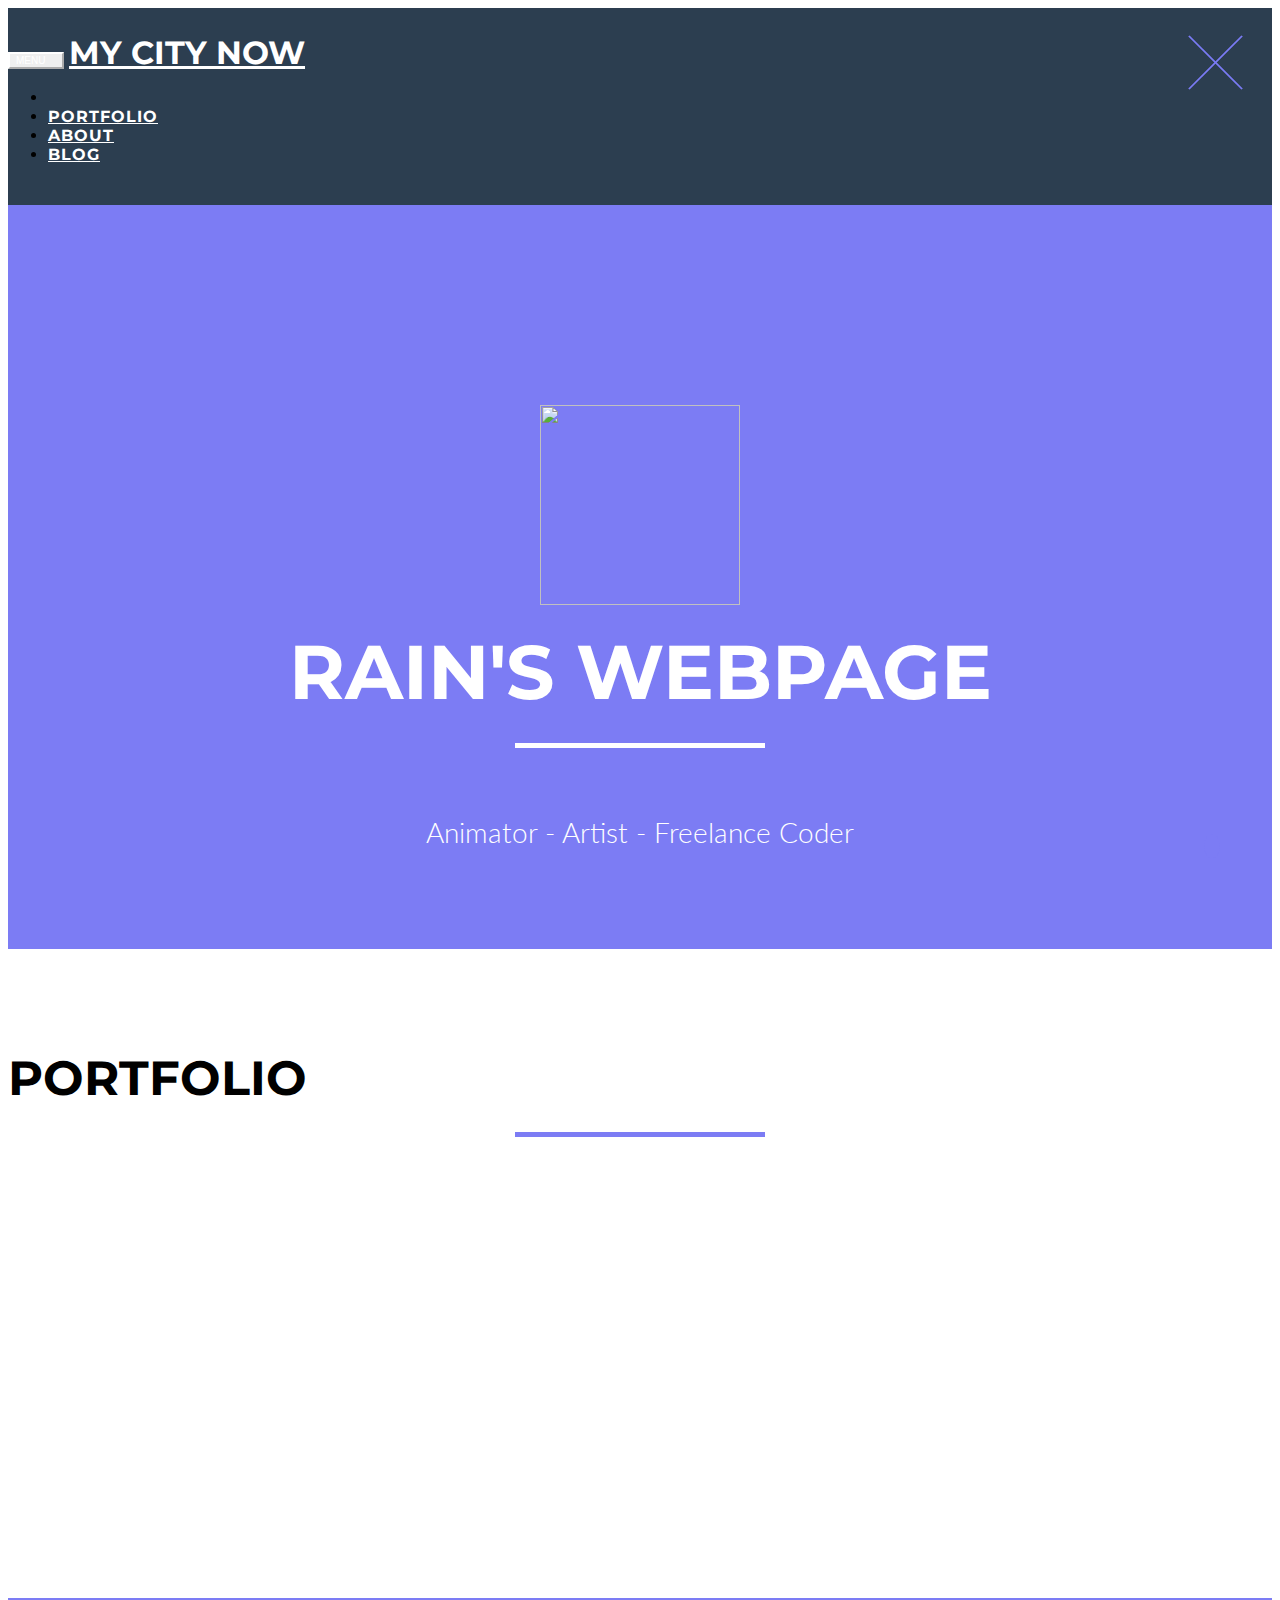
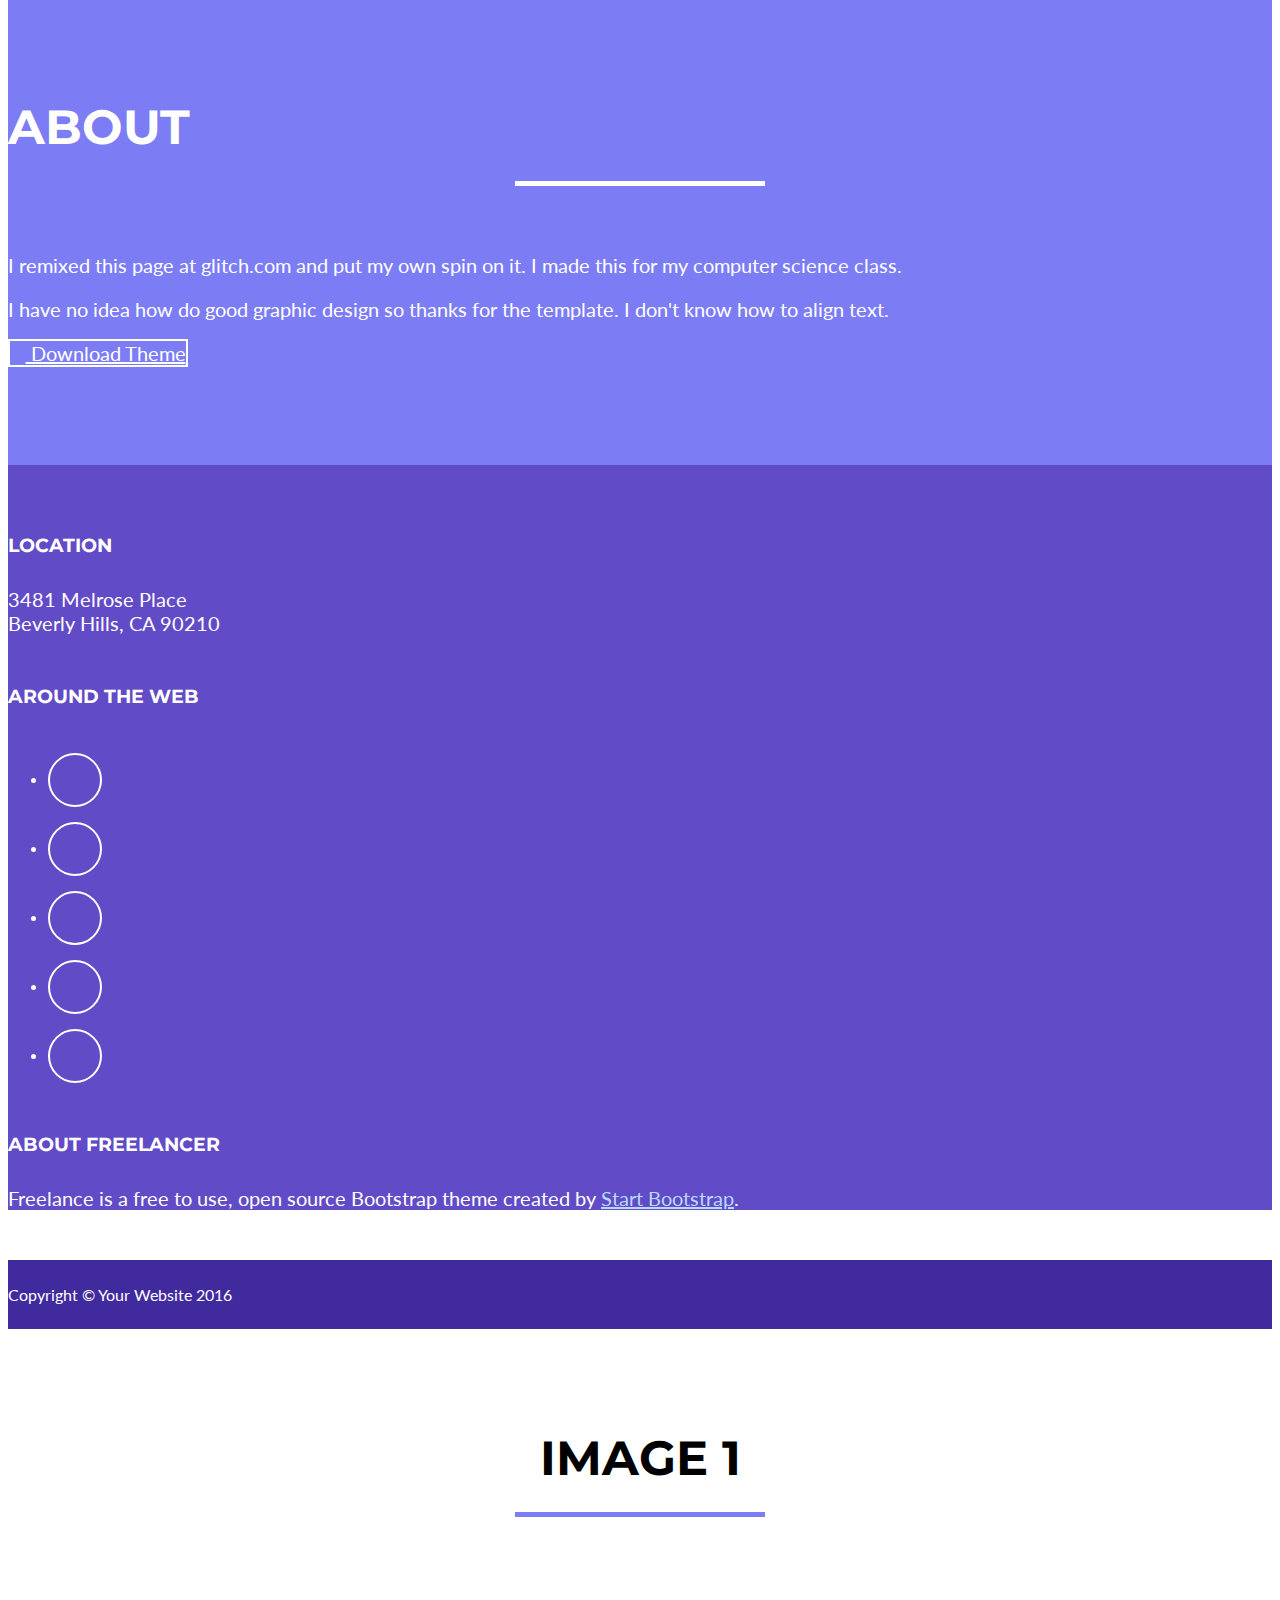
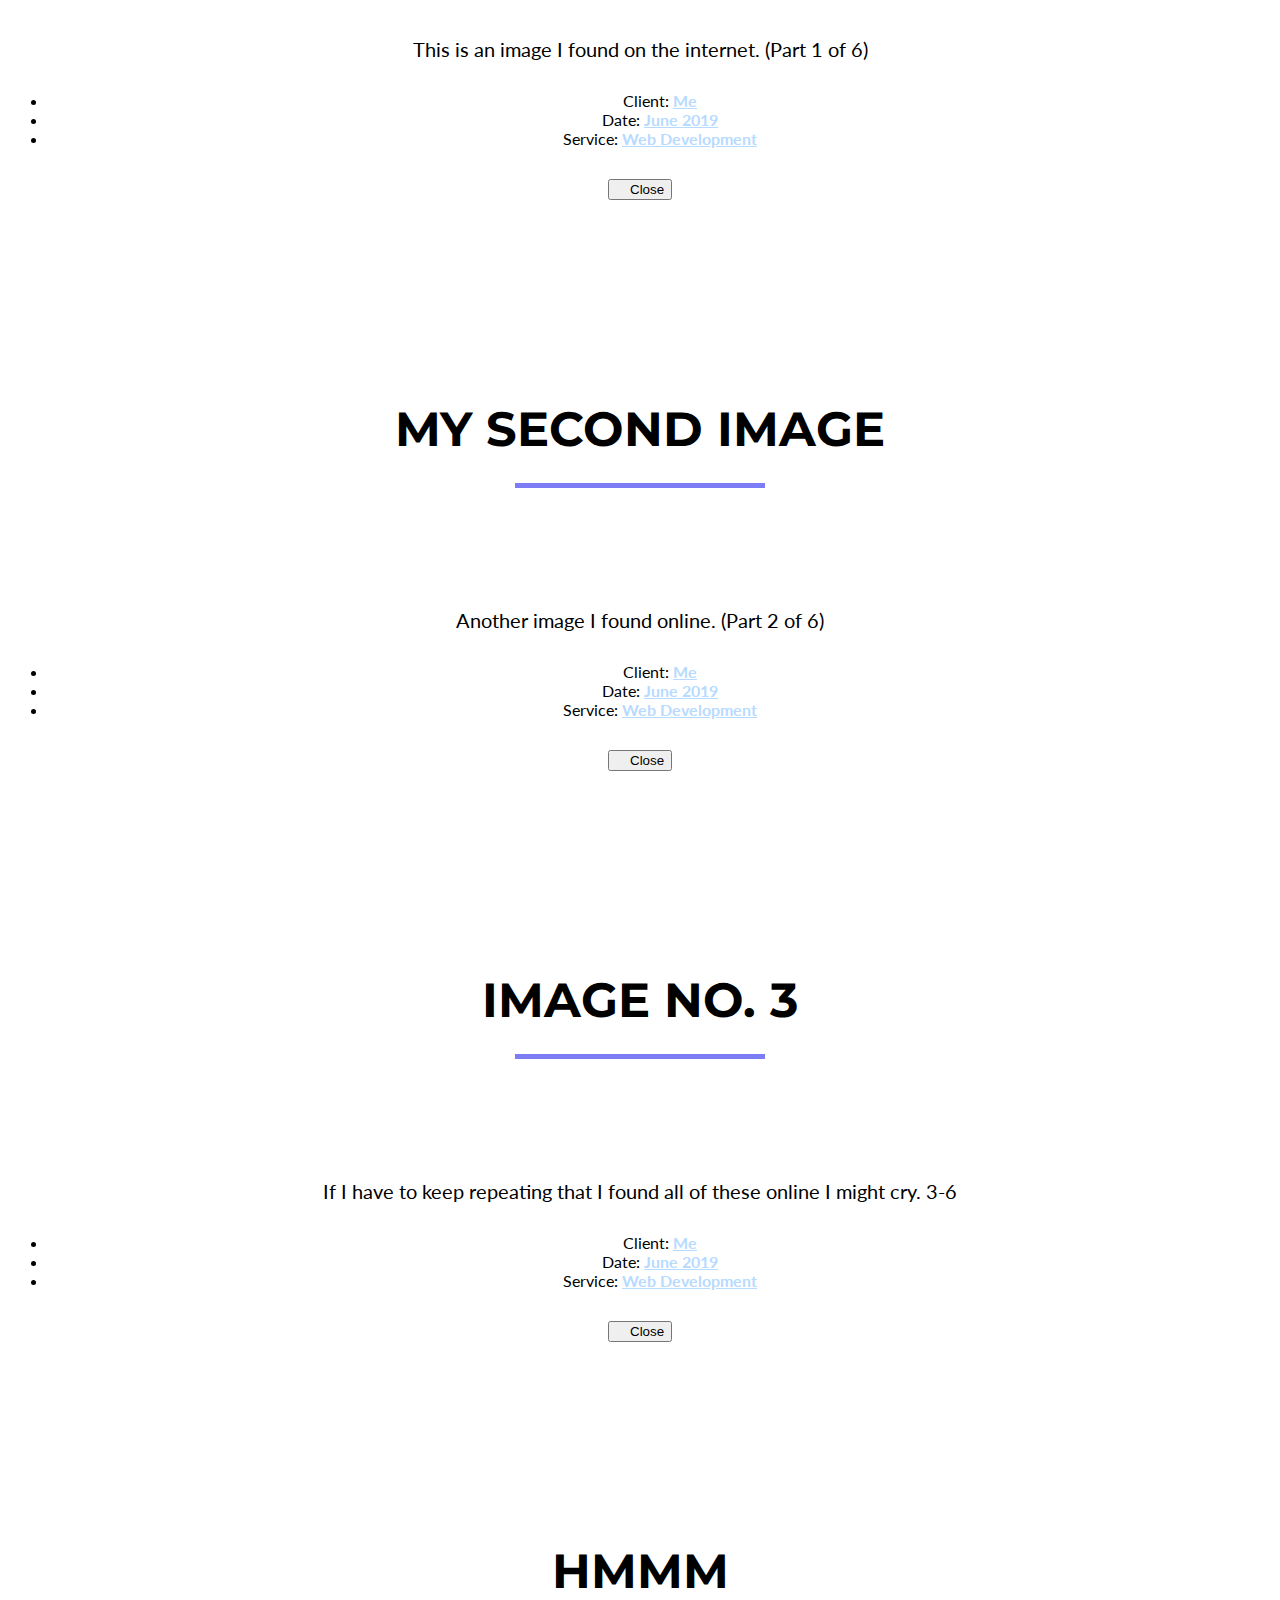
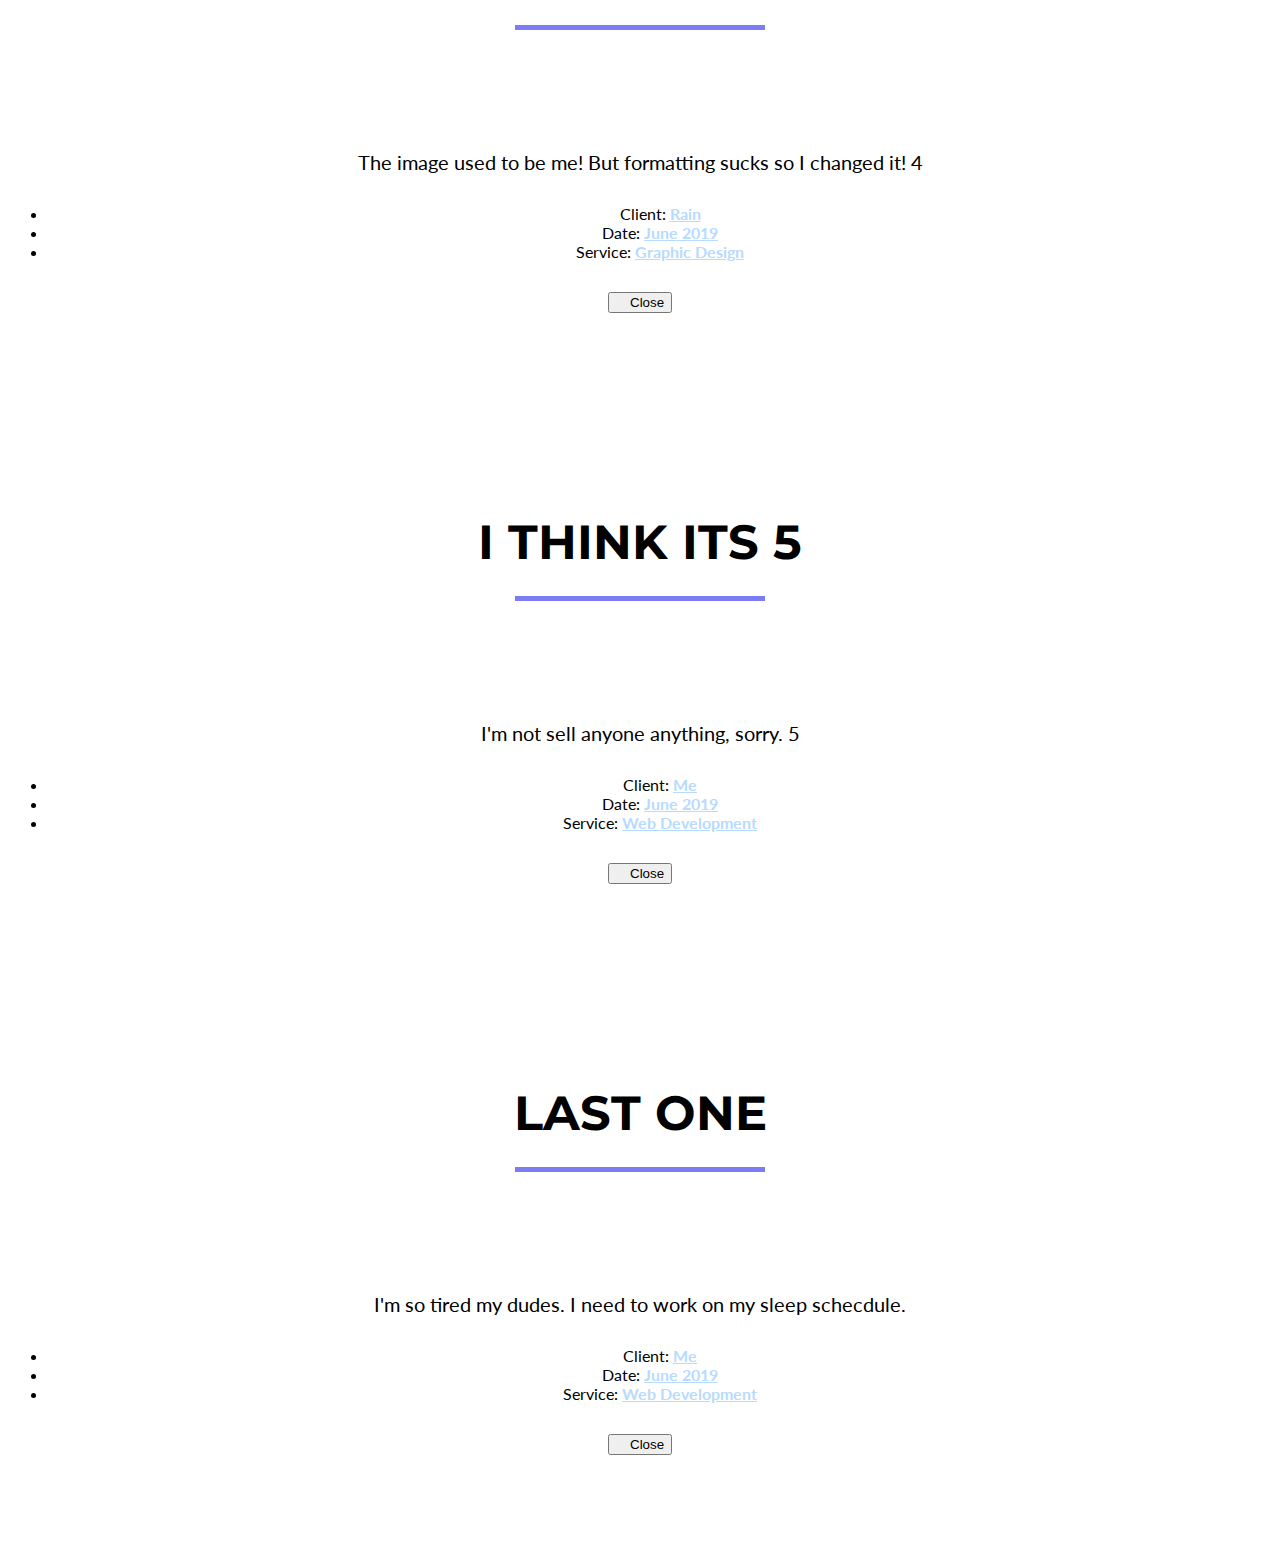
==== commit c63c3b92: "Blog stuff" ====
--- a/index.html
+++ b/index.html
@@ -55,6 +55,9 @@
                     </li>
                     <li class="page-scroll">
                         <a href="#about">About</a>
+                    </li>
+                    <li class="page-scroll">
+                        <a href="blog/index.html">Blog</a>
                     </li>
                 </ul>
             </div>
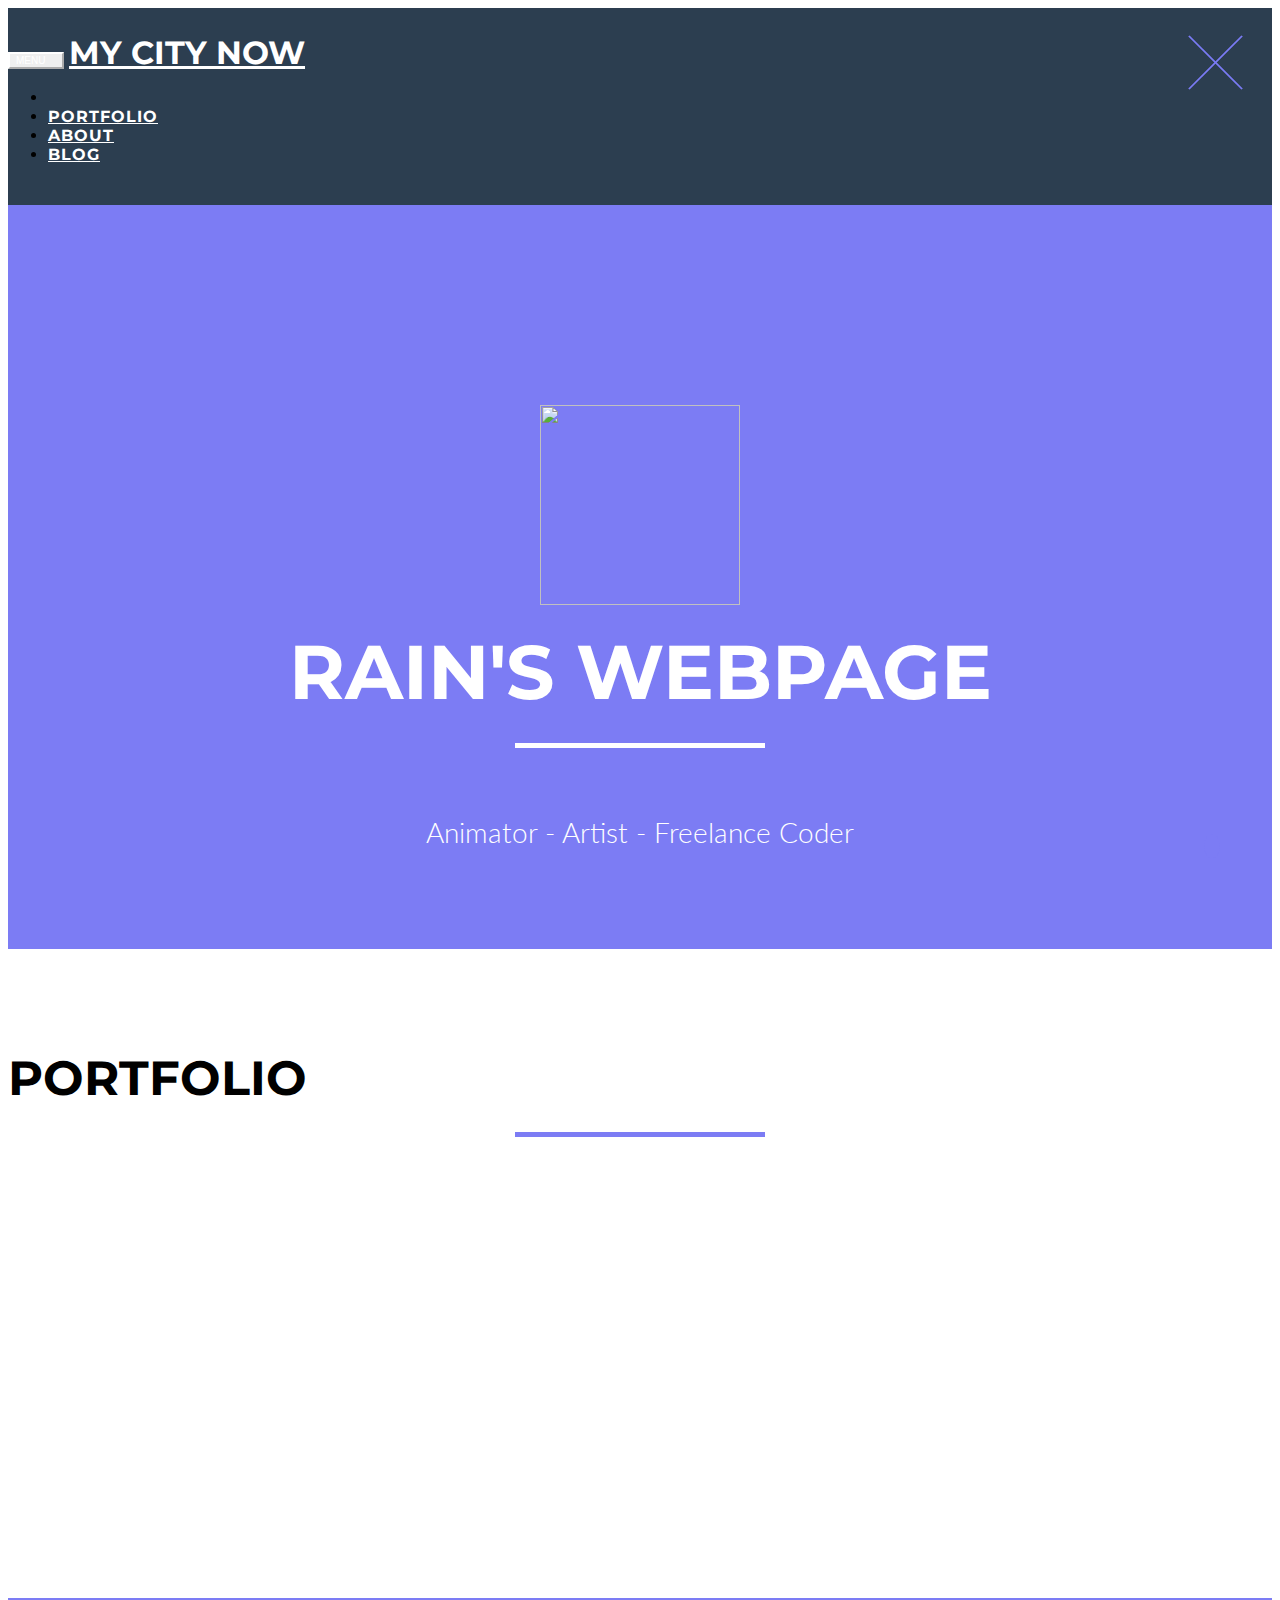
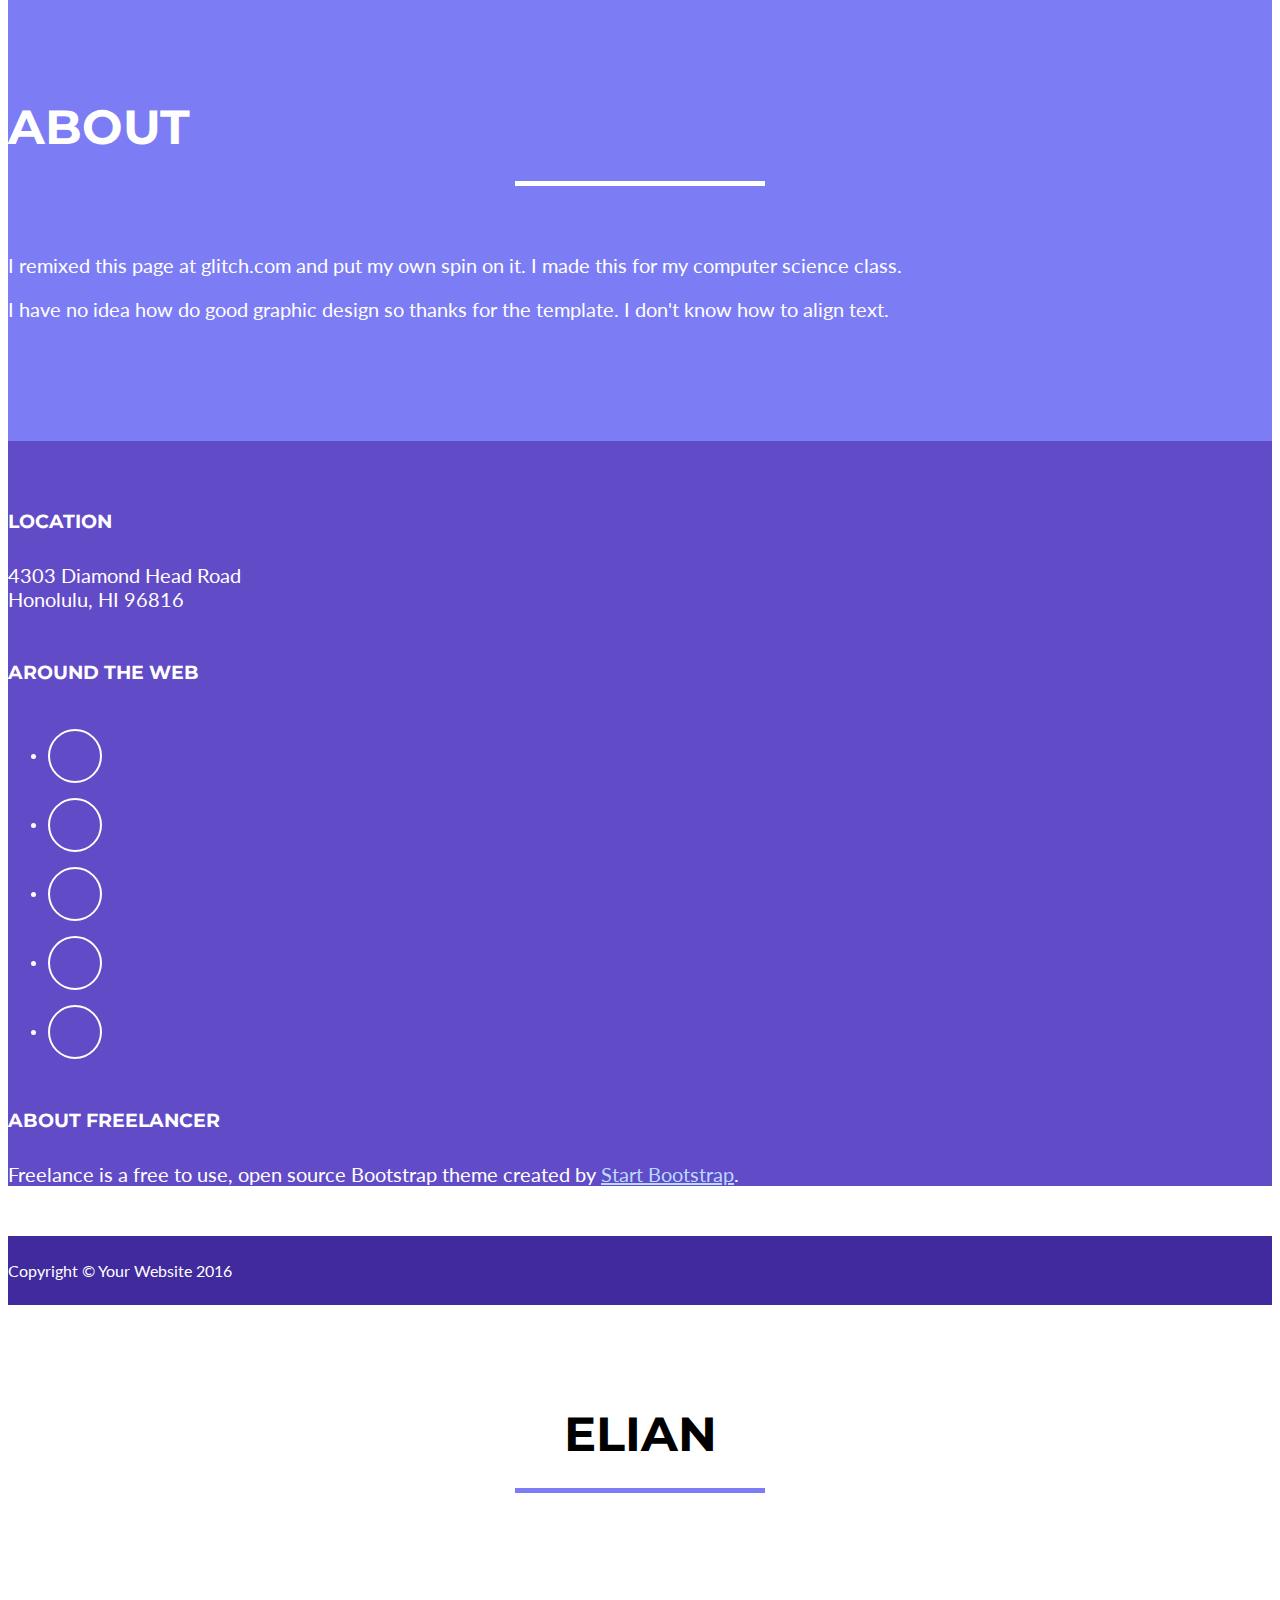
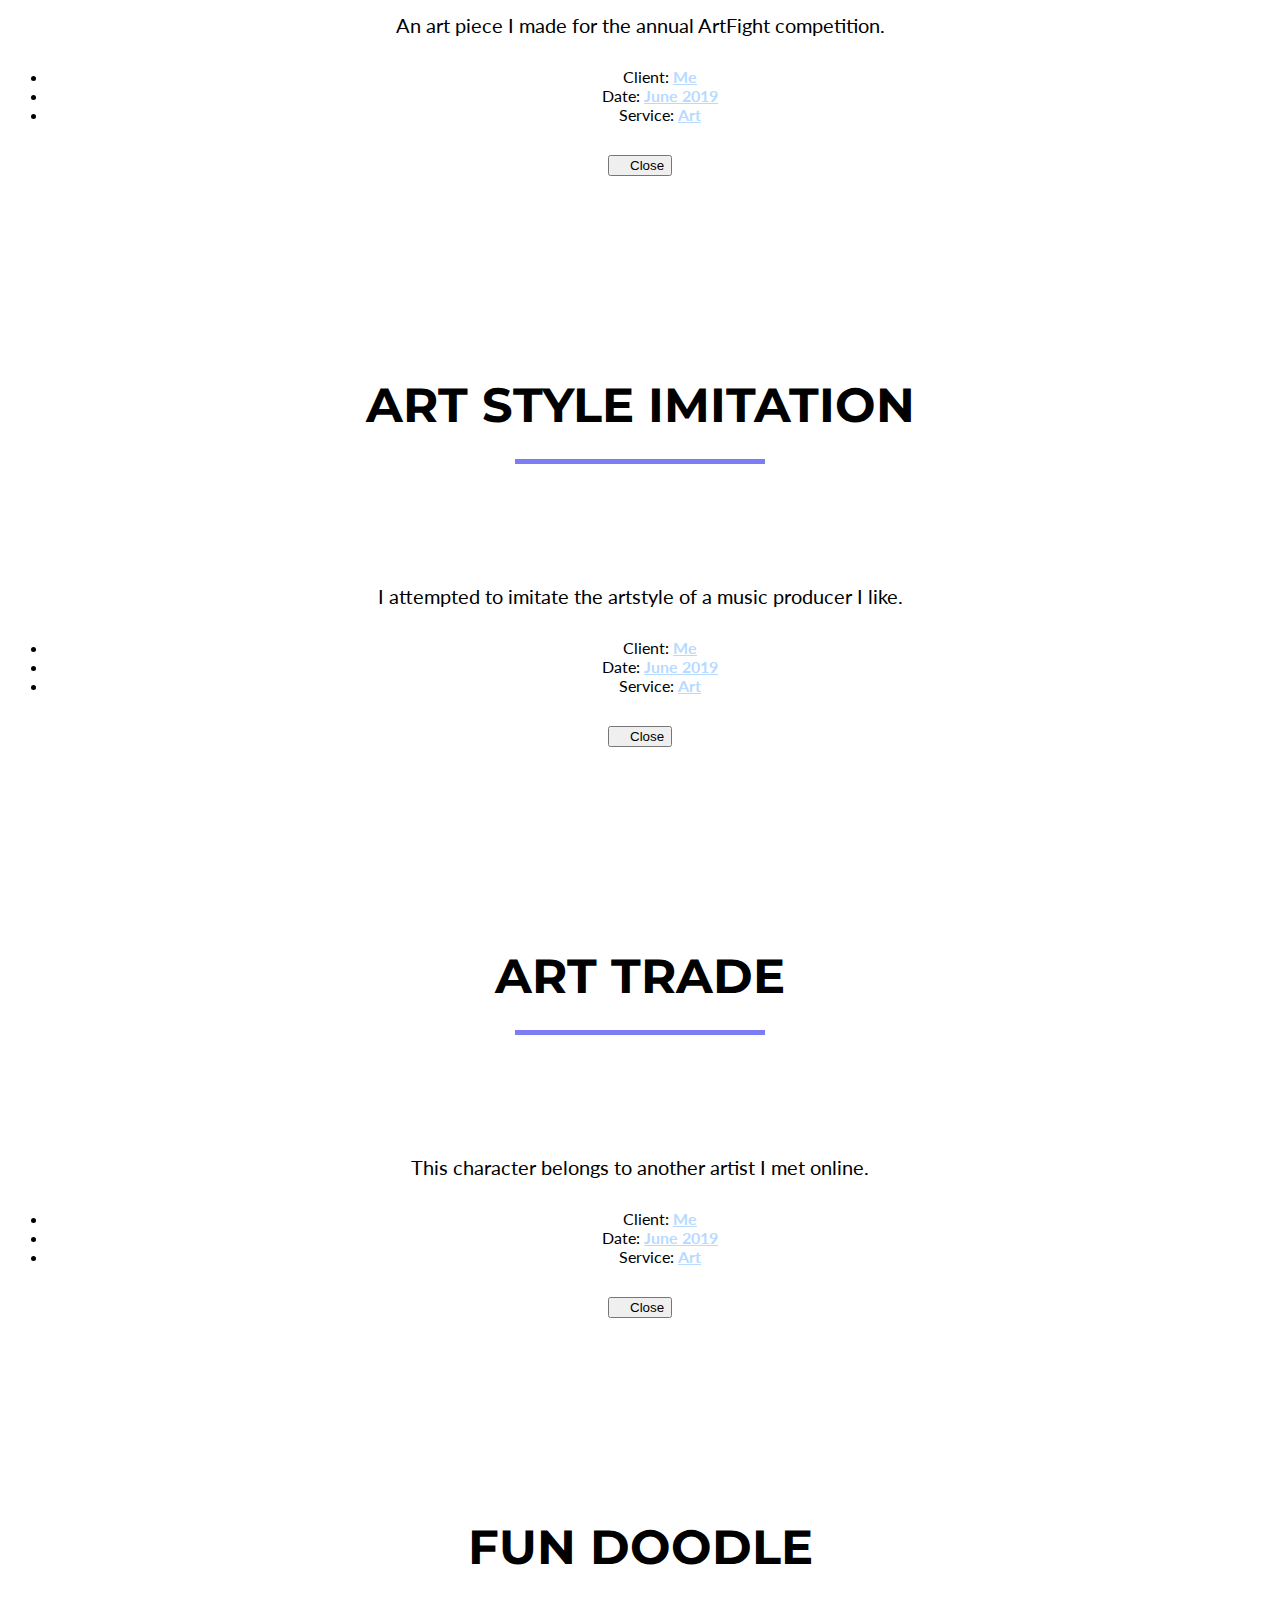
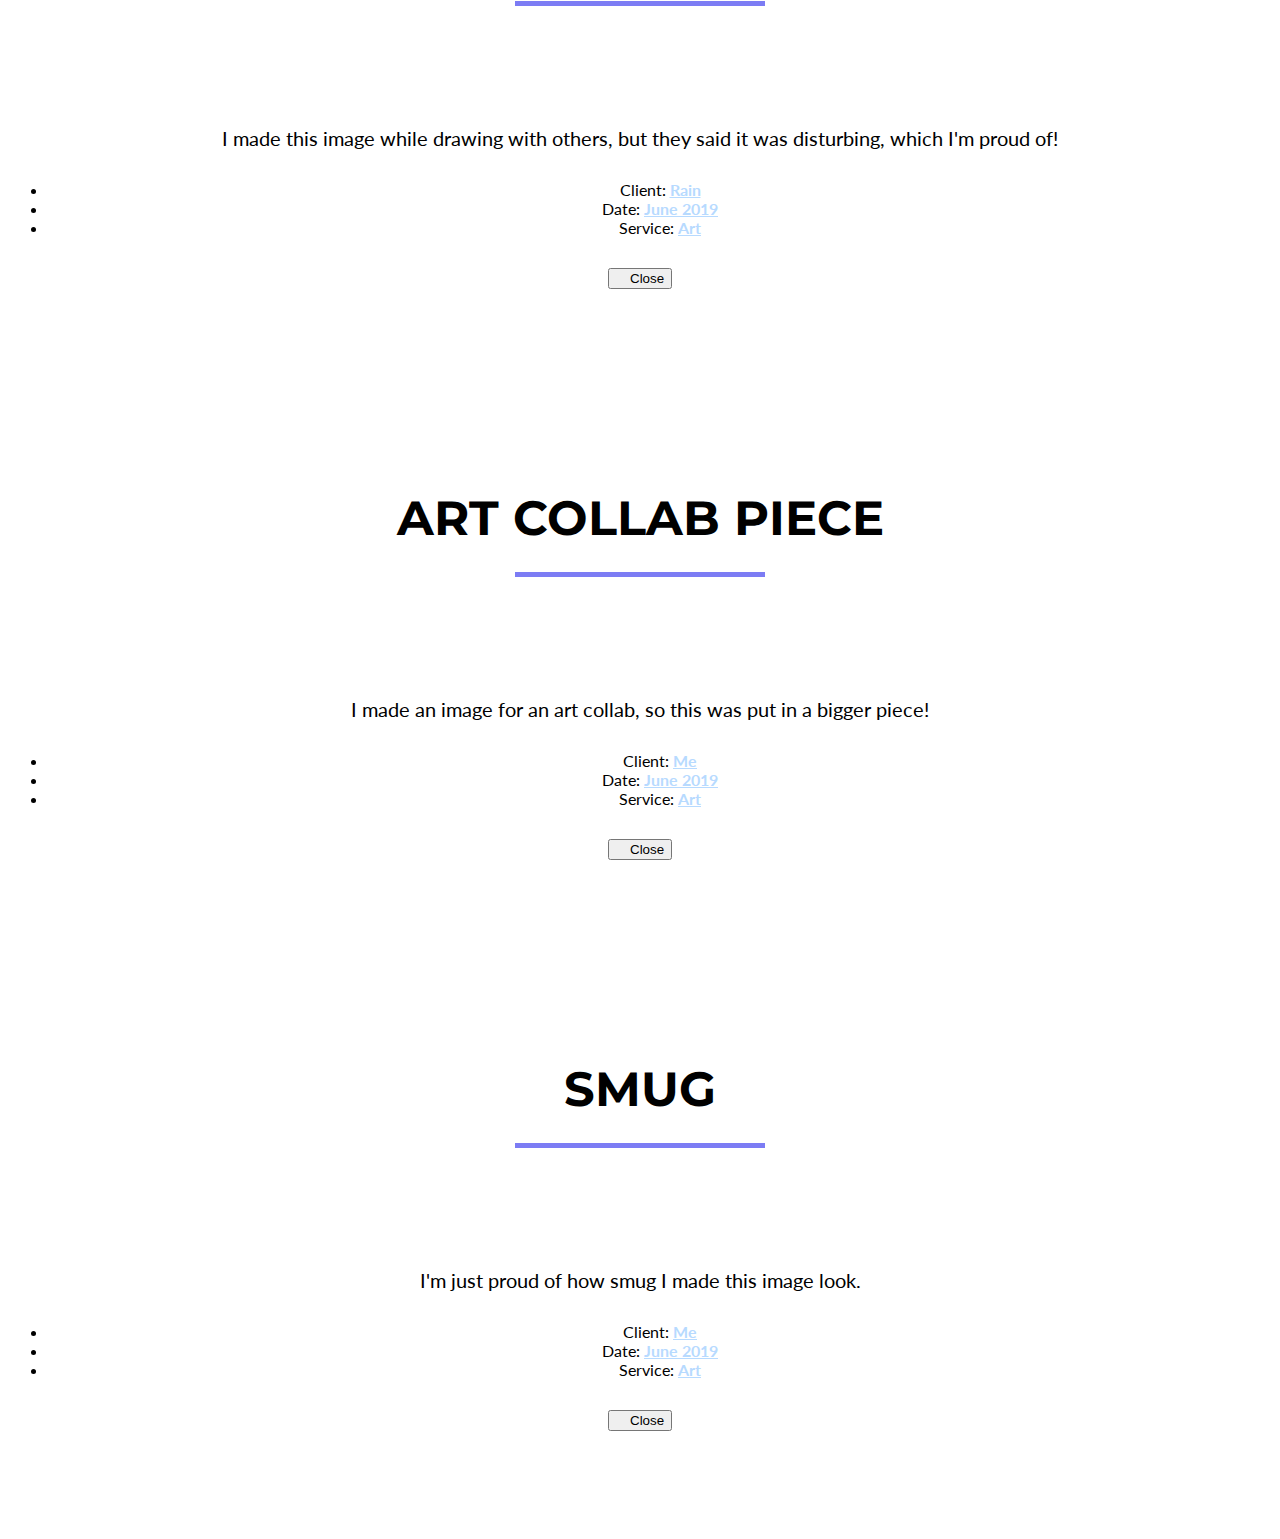
==== commit 4d68ddef: "Made It Nicer" ====
--- a/index.html
+++ b/index.html
@@ -71,7 +71,7 @@
         <div class="container">
             <div class="row">
                 <div class="col-lg-12">
-                    <img class="img-responsive" src="https://cdn.glitch.com/9c5f0c00-def4-4518-adfd-aa51ab7f5b5e%2Fartblock.png?v=1560474281620" width=200 height=200 alt="">
+                    <img class="img-responsive" src="https://cdn.glitch.com/9c5f0c00-def4-4518-adfd-aa51ab7f5b5e%2F%3D_%3D.png?v=1561752769006" width=200 height=200 alt="">
                     <div class="intro-text">
                         <span class="name">Rain's Webpage</span>
                         <hr class="star-light">
@@ -99,7 +99,7 @@
                                 <i class="fa fa-search-plus fa-3x"></i>
                             </div>
                         </div>
-                        <img src="https://cdn.glitch.com/9c5f0c00-def4-4518-adfd-aa51ab7f5b5e%2Fimages.jpg?v=1560554981116" class="img-responsive" alt="">
+                        <img src="https://cdn.glitch.com/9c5f0c00-def4-4518-adfd-aa51ab7f5b5e%2FEllian.png?v=1561752860505" class="img-responsive" alt="">
                     </a>
                 </div>
                 <div class="col-sm-4 portfolio-item">
@@ -109,7 +109,7 @@
                                 <i class="fa fa-search-plus fa-3x"></i>
                             </div>
                         </div>
-                        <img src="https://cdn.glitch.com/9c5f0c00-def4-4518-adfd-aa51ab7f5b5e%2FMirrors5_result-900x650.jpg?v=1560554981561" class="img-responsive" alt="">
+                        <img src="https://cdn.glitch.com/9c5f0c00-def4-4518-adfd-aa51ab7f5b5e%2Framira_ghost_style_hat_eyes.png?v=1561752745002" class="img-responsive" alt="">
                     </a>
                 </div>
                 <div class="col-sm-4 portfolio-item">
@@ -119,7 +119,7 @@
                                 <i class="fa fa-search-plus fa-3x"></i>
                             </div>
                         </div>
-                        <img src="https://cdn.glitch.com/9c5f0c00-def4-4518-adfd-aa51ab7f5b5e%2FTIGER...BUNNY.full.2005632.jpg?v=1560554981780" class="img-responsive" alt="">
+                        <img src="https://cdn.glitch.com/9c5f0c00-def4-4518-adfd-aa51ab7f5b5e%2Fossndermis%20transparent.png?v=1561752883953" class="img-responsive" alt="">
                     </a>
                 </div>
                 <div class="col-sm-4 portfolio-item">
@@ -129,7 +129,7 @@
                                 <i class="fa fa-search-plus fa-3x"></i>
                             </div>
                         </div>
-                        <img src="https://cdn.glitch.com/9c5f0c00-def4-4518-adfd-aa51ab7f5b5e%2FLaserfabrik-LEA-PLS-2018-900x650.jpg?v=1560554981971" class="img-responsive" alt="">
+                        <img src="https://cdn.glitch.com/9c5f0c00-def4-4518-adfd-aa51ab7f5b5e%2Fgun.PNG?v=1561749817992" class="img-responsive" alt="">
                     </a>
                 </div>
                 <div class="col-sm-4 portfolio-item">
@@ -139,7 +139,7 @@
                                 <i class="fa fa-search-plus fa-3x"></i>
                             </div>
                         </div>
-                        <img src="https://cdn.glitch.com/9c5f0c00-def4-4518-adfd-aa51ab7f5b5e%2FDouble.Scoop.full.2505921.png?v=1560554996148" class="img-responsive" alt="">
+                        <img src="https://cdn.glitch.com/9c5f0c00-def4-4518-adfd-aa51ab7f5b5e%2Ftree.png?v=1561752815347" class="img-responsive" alt="">
                     </a>
                 </div>
                 <div class="col-sm-4 portfolio-item">
@@ -149,7 +149,7 @@
                                 <i class="fa fa-search-plus fa-3x"></i>
                             </div>
                         </div>
-                        <img src="https://cdn.glitch.com/9c5f0c00-def4-4518-adfd-aa51ab7f5b5e%2Fcoconut.png?v=1560554996698" class="img-responsive" alt="">
+                        <img src="https://cdn.glitch.com/9c5f0c00-def4-4518-adfd-aa51ab7f5b5e%2Fsmug.png?v=1560474336886" class="img-responsive" alt="">
                     </a>
                 </div>
             </div>
@@ -172,11 +172,6 @@
                 <div class="col-lg-4">
                     <p>I have no idea how do good graphic design so thanks for the template. I don't know how to align text.</p>
                 </div>
-                <div class="col-lg-8 col-lg-offset-2 text-center">
-                    <a href="#" class="btn btn-lg btn-outline">
-                        <i class="fa fa-download"></i> Download Theme
-                    </a>
-                </div>
             </div>
         </div>
     </section>
@@ -188,8 +183,8 @@
                 <div class="row">
                     <div class="footer-col col-md-4">
                         <h3>Location</h3>
-                        <p>3481 Melrose Place
-                            <br>Beverly Hills, CA 90210</p>
+                        <p>4303 Diamond Head Road
+                            <br>Honolulu, HI 96816</p>
                     </div>
                     <div class="footer-col col-md-4">
                         <h3>Around the Web</h3>
@@ -249,10 +244,10 @@
                 <div class="row">
                     <div class="col-lg-8 col-lg-offset-2">
                         <div class="modal-body">
-                            <h2>Image 1</h2>
-                            <hr class="star-primary">
-                            <img src="https://cdn.glitch.com/9c5f0c00-def4-4518-adfd-aa51ab7f5b5e%2Fimages.jpg?v=1560554981116" class="img-responsive img-centered" alt="">
-                            <p>This is an image I found on the internet. (Part 1 of 6)</p>
+                            <h2>Elian</h2>
+                            <hr class="star-primary">
+                            <img src="https://cdn.glitch.com/9c5f0c00-def4-4518-adfd-aa51ab7f5b5e%2FEllian.png?v=1561752860505" class="img-responsive img-centered" alt="">
+                            <p>An art piece I made for the annual ArtFight competition.</p>
                             <ul class="list-inline item-details">
                                 <li>Client:
                                     <strong><a href="http://startbootstrap.com">Me</a>
@@ -263,7 +258,7 @@
                                     </strong>
                                 </li>
                                 <li>Service:
-                                    <strong><a href="http://startbootstrap.com">Web Development</a>
+                                    <strong><a href="http://startbootstrap.com">Art</a>
                                     </strong>
                                 </li>
                             </ul>
@@ -286,10 +281,10 @@
                 <div class="row">
                     <div class="col-lg-8 col-lg-offset-2">
                         <div class="modal-body">
-                            <h2>My Second Image</h2>
-                            <hr class="star-primary">
-                            <img src="https://cdn.glitch.com/9c5f0c00-def4-4518-adfd-aa51ab7f5b5e%2FMirrors5_result-900x650.jpg?v=1560554981561" class="img-responsive img-centered" alt="">
-                            <p>Another image I found online. (Part 2 of 6)</p>
+                            <h2>Art Style Imitation</h2>
+                            <hr class="star-primary">
+                            <img src="https://cdn.glitch.com/9c5f0c00-def4-4518-adfd-aa51ab7f5b5e%2Framira_ghost_style_hat_eyes.png?v=1561752745002" class="img-responsive img-centered" alt="">
+                            <p>I attempted to imitate the artstyle of a music producer I like.</p>
                             <ul class="list-inline item-details">
                                 <li>Client:
                                     <strong><a href="http://startbootstrap.com">Me</a>
@@ -300,7 +295,7 @@
                                     </strong>
                                 </li>
                                 <li>Service:
-                                    <strong><a href="http://startbootstrap.com">Web Development</a>
+                                    <strong><a href="http://startbootstrap.com">Art</a>
                                     </strong>
                                 </li>
                             </ul>
@@ -323,10 +318,10 @@
                 <div class="row">
                     <div class="col-lg-8 col-lg-offset-2">
                         <div class="modal-body">
-                            <h2>Image No. 3</h2>
-                            <hr class="star-primary">
-                            <img src="https://cdn.glitch.com/9c5f0c00-def4-4518-adfd-aa51ab7f5b5e%2FTIGER...BUNNY.full.2005632.jpg?v=1560554981780" class="img-responsive img-centered" alt="">
-                            <p>If I have to keep repeating that I found all of these online I might cry. 3-6</p>
+                            <h2>Art Trade</h2>
+                            <hr class="star-primary">
+                            <img src="https://cdn.glitch.com/9c5f0c00-def4-4518-adfd-aa51ab7f5b5e%2Fossndermis%20transparent.png?v=1561752883953" class="img-responsive img-centered" alt="">
+                            <p>This character belongs to another artist I met online.</p>
                             <ul class="list-inline item-details">
                                 <li>Client:
                                     <strong><a href="http://startbootstrap.com">Me</a>
@@ -337,7 +332,7 @@
                                     </strong>
                                 </li>
                                 <li>Service:
-                                    <strong><a href="http://startbootstrap.com">Web Development</a>
+                                    <strong><a href="http://startbootstrap.com">Art</a>
                                     </strong>
                                 </li>
                             </ul>
@@ -360,10 +355,10 @@
                 <div class="row">
                     <div class="col-lg-8 col-lg-offset-2">
                         <div class="modal-body">
-                            <h2>HMMM</h2>
-                            <hr class="star-primary">
-                            <img src="https://cdn.glitch.com/9c5f0c00-def4-4518-adfd-aa51ab7f5b5e%2FLaserfabrik-LEA-PLS-2018-900x650.jpg?v=1560554981971" class="img-responsive img-centered" alt="">
-                            <p>The image used to be me! But formatting sucks so I changed it! 4</p>
+                            <h2>Fun Doodle</h2>
+                            <hr class="star-primary">
+                            <img src="https://cdn.glitch.com/9c5f0c00-def4-4518-adfd-aa51ab7f5b5e%2Fgun.PNG?v=1561749817992" class="img-responsive img-centered" alt="">
+                            <p>I made this image while drawing with others, but they said it was disturbing, which I'm proud of!</p>
                             <ul class="list-inline item-details">
                                 <li>Client:
                                     <strong><a href="http://startbootstrap.com">Rain</a>
@@ -374,7 +369,7 @@
                                     </strong>
                                 </li>
                                 <li>Service:
-                                    <strong><a href="http://startbootstrap.com">Graphic Design</a>
+                                    <strong><a href="http://startbootstrap.com">Art</a>
                                     </strong>
                                 </li>
                             </ul>
@@ -397,10 +392,10 @@
                 <div class="row">
                     <div class="col-lg-8 col-lg-offset-2">
                         <div class="modal-body">
-                            <h2>I think its 5</h2>
-                            <hr class="star-primary">
-                            <img src="https://cdn.glitch.com/9c5f0c00-def4-4518-adfd-aa51ab7f5b5e%2FDouble.Scoop.full.2505921.png?v=1560554996148" class="img-responsive img-centered" alt="">
-                            <p>I'm not sell anyone anything, sorry. 5</p>
+                            <h2>Art Collab Piece</h2>
+                            <hr class="star-primary">
+                            <img src="https://cdn.glitch.com/9c5f0c00-def4-4518-adfd-aa51ab7f5b5e%2Ftree.png?v=1561752815347" class="img-responsive img-centered" alt="">
+                            <p>I made an image for an art collab, so this was put in a bigger piece!</p>
                             <ul class="list-inline item-details">
                                 <li>Client:
                                     <strong><a href="http://startbootstrap.com">Me</a>
@@ -411,7 +406,7 @@
                                     </strong>
                                 </li>
                                 <li>Service:
-                                    <strong><a href="http://startbootstrap.com">Web Development</a>
+                                    <strong><a href="http://startbootstrap.com">Art</a>
                                     </strong>
                                 </li>
                             </ul>
@@ -434,10 +429,10 @@
                 <div class="row">
                     <div class="col-lg-8 col-lg-offset-2">
                         <div class="modal-body">
-                            <h2>Last One</h2>
-                            <hr class="star-primary">
-                            <img src="https://cdn.glitch.com/9c5f0c00-def4-4518-adfd-aa51ab7f5b5e%2Fcoconut.png?v=1560554996698" class="img-responsive img-centered" alt="">
-                            <p>I'm so tired my dudes. I need to work on my sleep schecdule.</p>
+                            <h2>Smug</h2>
+                            <hr class="star-primary">
+                            <img src="https://cdn.glitch.com/9c5f0c00-def4-4518-adfd-aa51ab7f5b5e%2Fsmug.png?v=1560474336886" class="img-responsive img-centered" alt="">
+                            <p>I'm just proud of how smug I made this image look.</p>
                             <ul class="list-inline item-details">
                                 <li>Client:
                                     <strong><a href="http://startbootstrap.com">Me</a>
@@ -448,7 +443,7 @@
                                     </strong>
                                 </li>
                                 <li>Service:
-                                    <strong><a href="http://startbootstrap.com">Web Development</a>
+                                    <strong><a href="http://startbootstrap.com">Art</a>
                                     </strong>
                                 </li>
                             </ul>
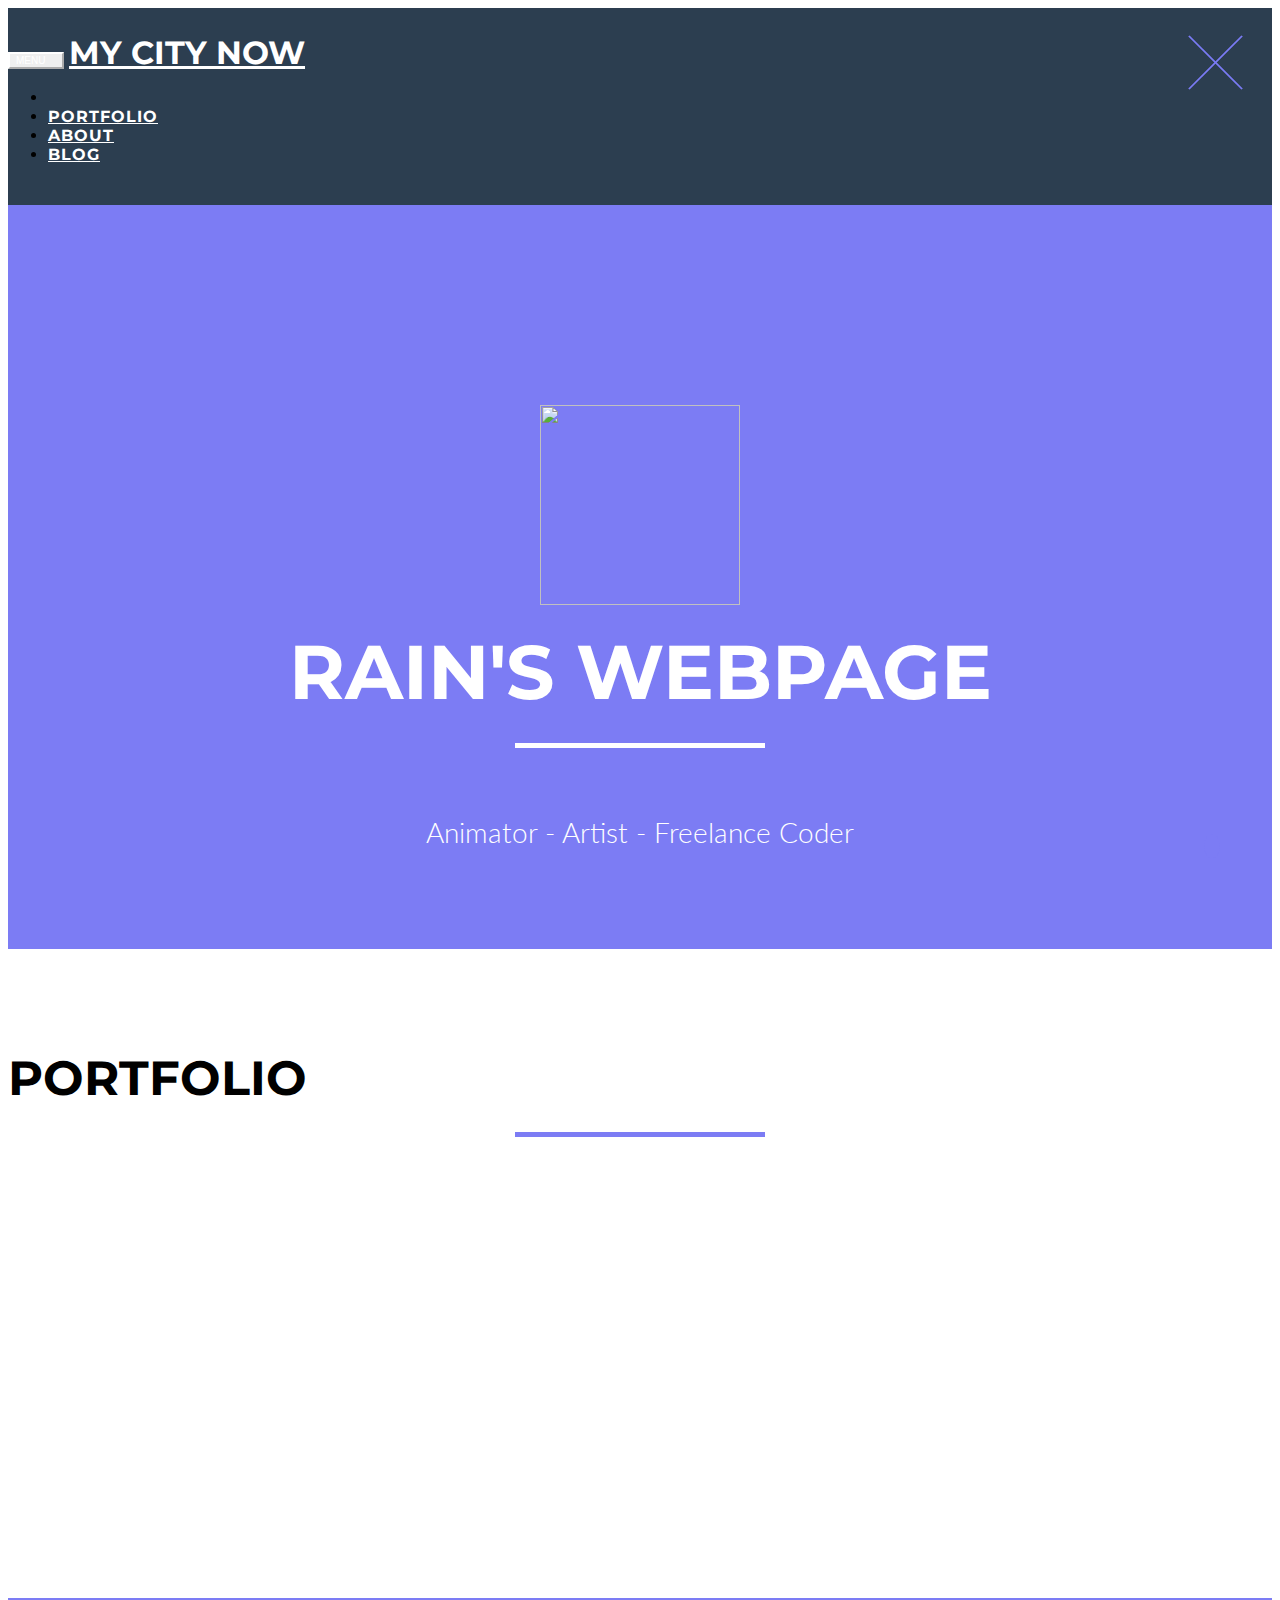
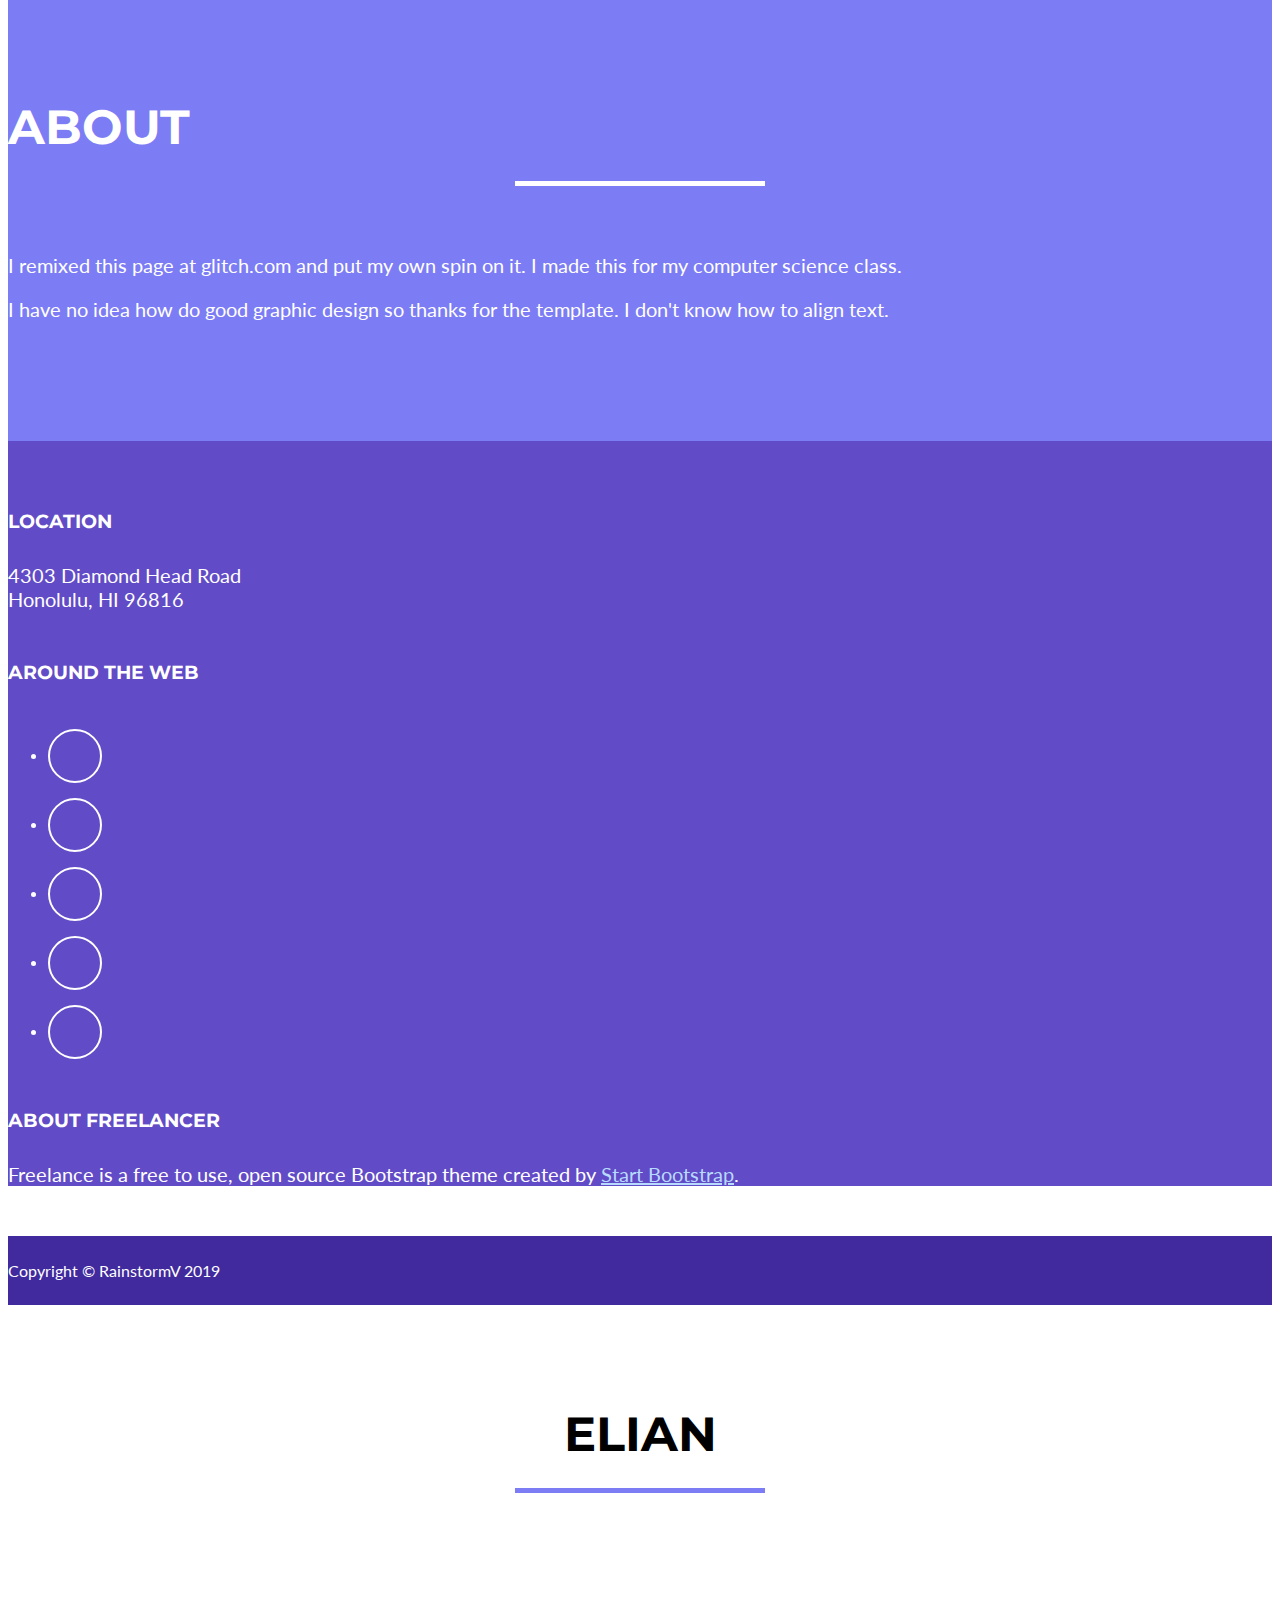
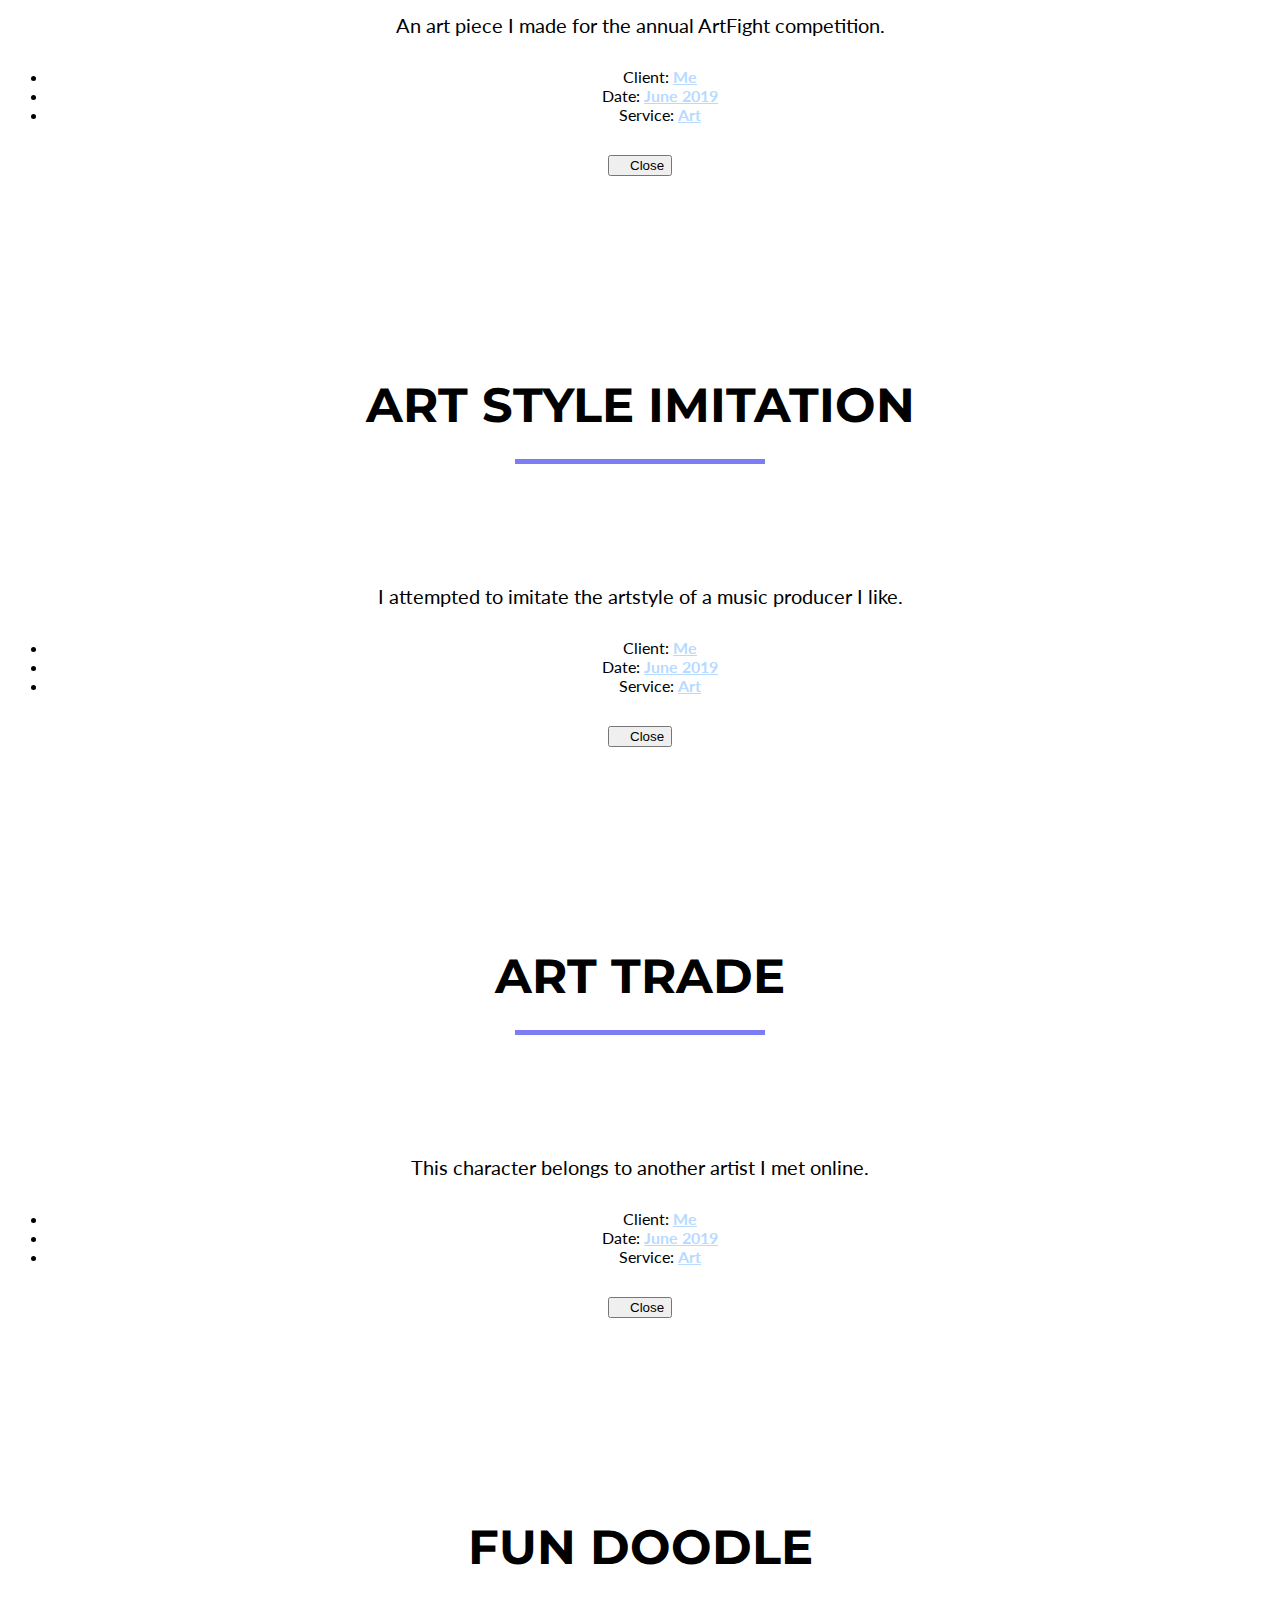
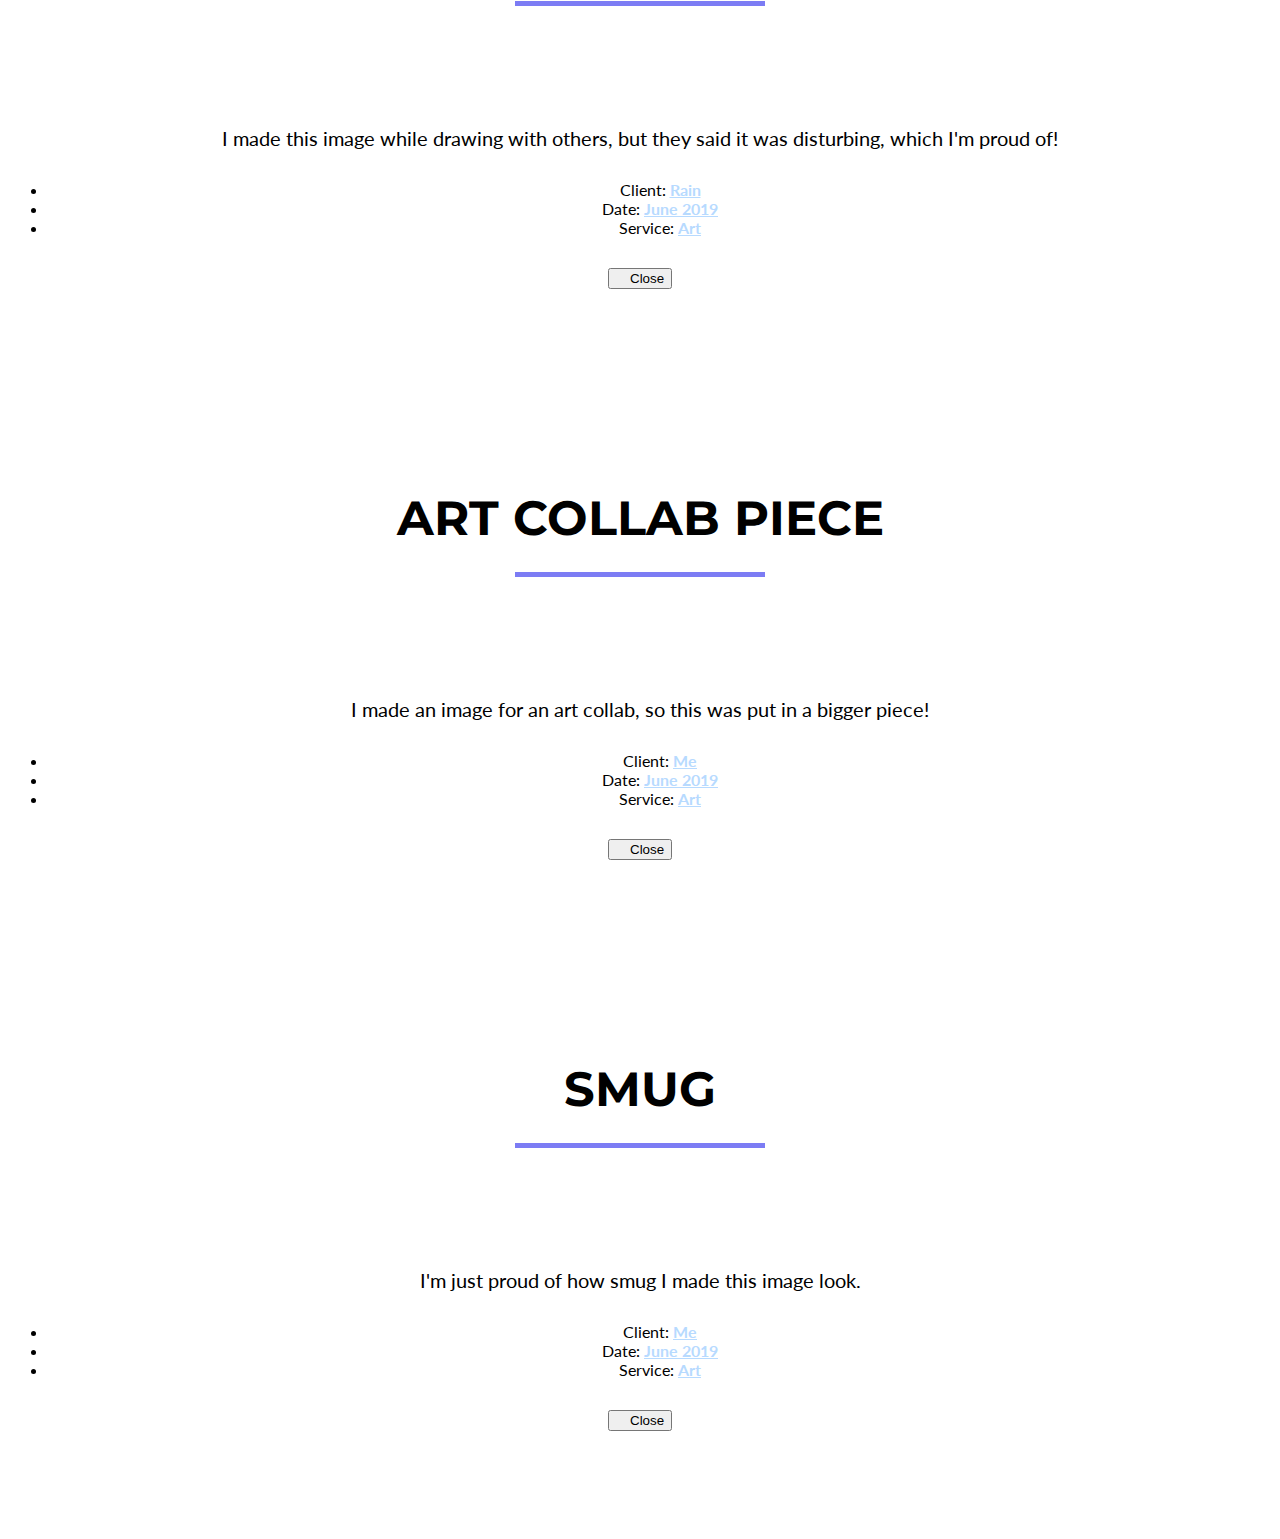
==== commit 01f73eeb: "trying to fix" ====
--- a/index.html
+++ b/index.html
@@ -217,7 +217,7 @@
             <div class="container">
                 <div class="row">
                     <div class="col-lg-12">
-                        Copyright &copy; Your Website 2016
+                        Copyright &copy; RainstormV 2019
                     </div>
                 </div>
             </div>
